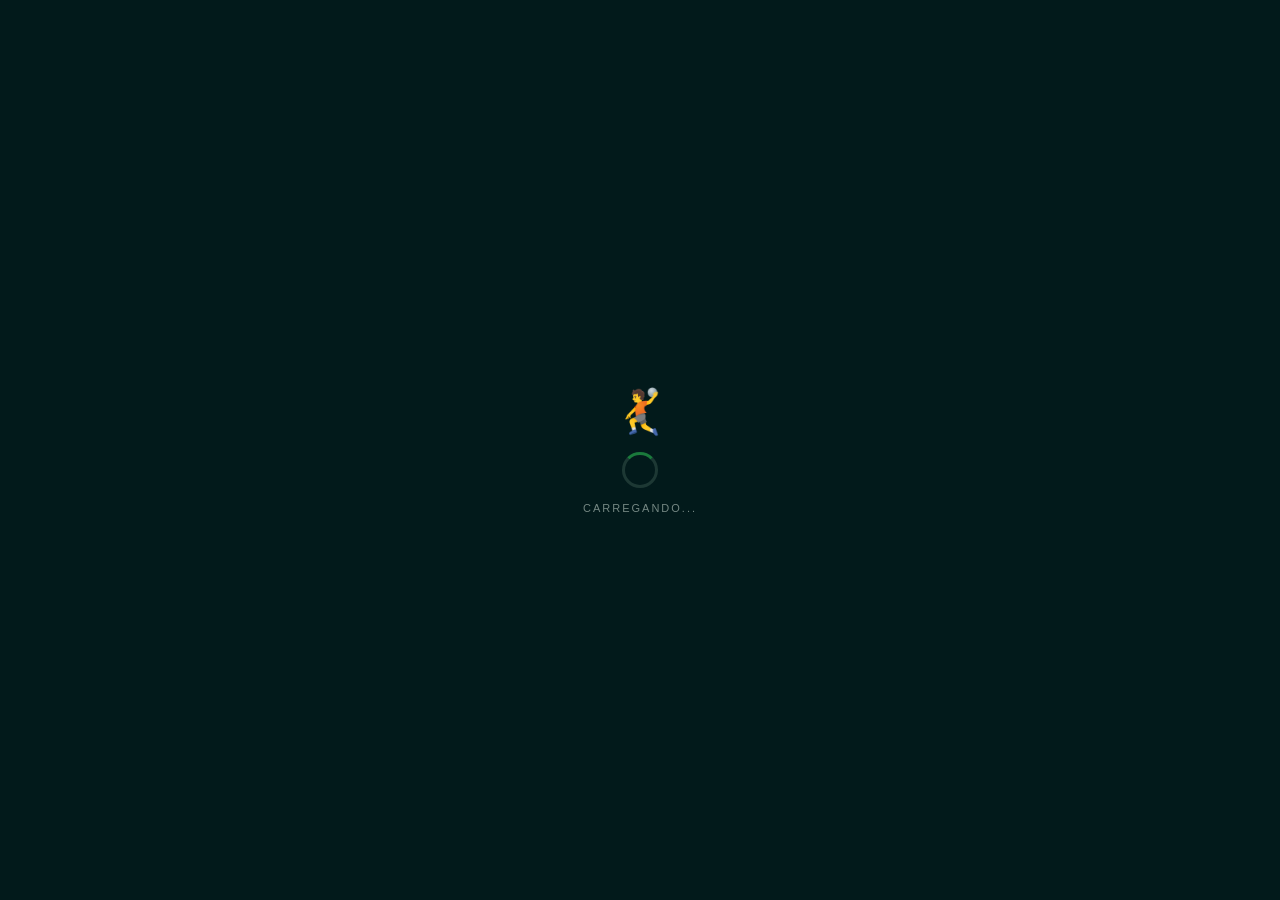
==== tv.html @ 514951f8 "tv.html: buildScenes lê telas do URL ?scenes= ou localStorage" ====
<!DOCTYPE html>
<html lang="pt-BR">
<head>
<meta charset="UTF-8">
<meta name="viewport" content="width=device-width,initial-scale=1,user-scalable=no">
<title>COPA AFOHAND 2026 — TV</title>
<style>
*,*::before,*::after{box-sizing:border-box;margin:0;padding:0;}
:root{
  --bg:#021a1b; --card:rgba(255,255,255,.07); --border:rgba(142,182,155,.22);
  --green:#1a7a3c; --gl:#8EB69B; --acc:#FFD700; --txt:#e8f5ec;
  --muted:rgba(232,245,236,.5); --blur:blur(14px);
  --masc:#4fc3f7; --mascD:rgba(79,195,247,.18);
  --fem:#f48fb1;  --femD:rgba(244,143,177,.18);
}
html,body{height:100%;background:var(--bg);color:var(--txt);font-family:'Segoe UI',Arial,sans-serif;overflow:hidden;-webkit-font-smoothing:antialiased;}

/* ═══ FUNDO ANIMADO ═══ */
.bg-wrap{position:fixed;inset:0;z-index:0;overflow:hidden;}
.bg-mesh{
  position:absolute;inset:0;
  background:
    radial-gradient(ellipse 80% 50% at 50% -15%,  rgba(26,122,60,.22) 0%,transparent 65%),
    radial-gradient(ellipse 60% 40% at 95% 105%,  rgba(26,122,60,.14) 0%,transparent 55%),
    radial-gradient(ellipse 50% 35% at  5%  60%,  rgba(255,215,0,.05) 0%,transparent 55%);
  animation:meshDrift 14s ease-in-out infinite alternate;
}
@keyframes meshDrift{
  0%  {filter:hue-rotate(0deg)  brightness(1);}
  100%{filter:hue-rotate(8deg)  brightness(1.05);}
}
/* Quadra decorativa */
.court{position:absolute;inset:0;opacity:.05;}
.court svg{width:100%;height:100%;}
/* Bolas flutuantes */
.ball{
  position:absolute;border-radius:50%;pointer-events:none;
  background:radial-gradient(circle at 32% 32%,rgba(255,240,100,.95),rgba(184,134,11,.7) 60%,rgba(100,60,0,.4));
  box-shadow:inset -3px -3px 6px rgba(0,0,0,.3),0 0 10px rgba(255,215,0,.15);
  animation:ballRise linear infinite;
}
@keyframes ballRise{
  0%  {transform:translateY(105vh) rotate(0deg);  opacity:0;}
  4%  {opacity:.5;}
  96% {opacity:.4;}
  100%{transform:translateY(-12vh)  rotate(900deg);opacity:0;}
}

/* ═══ LAYOUT ═══ */
.tv-wrap{position:relative;z-index:1;display:flex;flex-direction:column;height:100vh;max-width:620px;margin:0 auto;}

/* ═══ HEADER ═══ */
.tv-header{
  flex-shrink:0;height:60px;
  background:rgba(2,26,27,.92);backdrop-filter:var(--blur);
  border-bottom:1px solid var(--border);
  padding:0 14px;display:flex;align-items:center;gap:10px;
}
.tv-logo-icon{font-size:26px;filter:drop-shadow(0 0 7px rgba(255,215,0,.55));}
.tv-logo-text h1{
  font-size:13px;font-weight:900;letter-spacing:2.5px;
  background:linear-gradient(90deg,#FFD700 0%,#8EB69B 50%,#FFD700 100%);
  background-size:200%;-webkit-background-clip:text;-webkit-text-fill-color:transparent;
  animation:gradFlow 4s linear infinite;
}
@keyframes gradFlow{0%{background-position:0%;}100%{background-position:200%;}}
.tv-logo-text p{font-size:8px;color:var(--muted);letter-spacing:1px;}
.tv-live{margin-left:auto;display:flex;align-items:center;gap:5px;font-size:9px;font-weight:700;letter-spacing:2px;color:var(--gl);}
.dot-live{width:7px;height:7px;border-radius:50%;background:#2ecc71;animation:blink 1s step-end infinite;}
@keyframes blink{0%,100%{opacity:1;}50%{opacity:0;}}
.tv-clock{text-align:right;flex-shrink:0;}
.tv-clock .time{font-size:18px;font-weight:900;color:var(--acc);font-variant-numeric:tabular-nums;letter-spacing:1px;}
.tv-clock .date{font-size:8px;color:var(--muted);}

/* barra progresso da cena */
.scene-bar-wrap{flex-shrink:0;height:3px;background:rgba(255,255,255,.06);}
.scene-bar{height:100%;background:linear-gradient(90deg,var(--green),var(--acc));transition:width .5s linear;width:100%;}

/* ═══ SCENE WRAPPER ═══ */
.scene-wrapper{flex:1;position:relative;overflow:hidden;min-height:0;}
.scene{
  position:absolute;inset:0;overflow:hidden;
  padding:8px 10px 6px;display:none;flex-direction:column;gap:7px;
}
.scene.active{display:flex;}
.scene.active .panel{animation:panelIn .5s cubic-bezier(.25,.46,.45,.94) both;}
.scene.active .panel:nth-child(1){animation-delay:.05s;}
.scene.active .panel:nth-child(2){animation-delay:.18s;}
.scene.active .panel:nth-child(3){animation-delay:.31s;}
@keyframes panelIn{from{opacity:0;transform:translateY(16px) scale(.98);}to{opacity:1;transform:translateY(0) scale(1);}}
.scene.leaving .panel{animation:panelOut .3s ease both;}
@keyframes panelOut{to{opacity:0;transform:translateY(-12px);}}

/* ═══ GLASSMORPHISM PANEL ═══ */
.panel{
  background:var(--card);backdrop-filter:var(--blur);
  border:1px solid var(--border);border-radius:15px;
  position:relative;overflow:hidden;flex-shrink:0;
}
/* Brilho deslizante */
.panel::after{
  content:'';position:absolute;top:0;left:-120%;width:60%;height:100%;
  background:linear-gradient(90deg,transparent,rgba(255,255,255,.05),transparent);
  animation:shine 7s ease-in-out infinite;pointer-events:none;
}
@keyframes shine{0%,35%{left:-120%;}75%,100%{left:140%;}}
/* Faixa lateral naipe */
.panel.mp{border-color:rgba(79,195,247,.25);}
.panel.mp::before{content:'';position:absolute;left:0;top:0;bottom:0;width:3px;background:linear-gradient(180deg,var(--masc),transparent);border-radius:15px 0 0 15px;}
.panel.fp{border-color:rgba(244,143,177,.25);}
.panel.fp::before{content:'';position:absolute;left:0;top:0;bottom:0;width:3px;background:linear-gradient(180deg,var(--fem),transparent);border-radius:15px 0 0 15px;}
.panel.gp{border-color:rgba(255,215,0,.22);}
.panel.gp::before{content:'';position:absolute;left:0;top:0;bottom:0;width:3px;background:linear-gradient(180deg,var(--acc),transparent);border-radius:15px 0 0 15px;}

/* Título do painel */
.ptitle{
  padding:7px 12px 6px 14px;font-size:10px;font-weight:800;letter-spacing:2px;
  text-transform:uppercase;border-bottom:1px solid var(--border);
  display:flex;align-items:center;gap:6px;
}
.pdot{width:5px;height:5px;border-radius:50%;flex-shrink:0;animation:pdot 2s ease-in-out infinite;}
@keyframes pdot{0%,100%{transform:scale(1);opacity:1;}50%{transform:scale(1.8);opacity:.7;}}
.mt{color:var(--masc);}.mt .pdot{background:var(--masc);}
.ft{color:var(--fem);}.ft .pdot{background:var(--fem);}
.gt{color:var(--acc);}.gt .pdot{background:var(--acc);}
.nbadge{margin-left:auto;font-size:8px;font-weight:700;letter-spacing:1px;padding:2px 7px;border-radius:20px;}
.nbadge.m{background:var(--mascD);color:var(--masc);}
.nbadge.f{background:var(--femD);color:var(--fem);}
.pbody{padding:5px 8px;}

/* ═══ CLASSIFICAÇÃO 2 COL ═══ */
.c2col{display:grid;grid-template-columns:1fr 1fr;gap:8px;}
.c2hdr{font-size:8px;font-weight:700;color:var(--muted);letter-spacing:1px;text-align:center;padding:2px 0 4px;text-transform:uppercase;}
.chdr{display:grid;grid-template-columns:22px 1fr 20px 20px 20px 24px;font-size:8px;font-weight:700;color:var(--muted);padding:2px 5px 2px;letter-spacing:.5px;}
.crow{
  display:grid;grid-template-columns:22px 1fr 20px 20px 20px 24px;
  align-items:center;padding:4px 5px;border-radius:7px;
  animation:rowSlide .35s ease both;
}
@keyframes rowSlide{from{opacity:0;transform:translateX(-10px);}to{opacity:1;transform:translateX(0);}}
.crow.r1{background:rgba(255,215,0,.09);animation:r1glow 3s ease-in-out infinite,rowSlide .35s ease both;}
@keyframes r1glow{0%,100%{box-shadow:none;}50%{box-shadow:inset 0 0 10px rgba(255,215,0,.07);}}
.crow.r2{background:rgba(142,182,155,.05);}
.rn{width:18px;height:18px;border-radius:50%;display:flex;align-items:center;justify-content:center;font-size:9px;font-weight:800;}
.rn1{background:rgba(255,215,0,.28);color:var(--acc);}
.rn2{background:rgba(142,182,155,.22);color:var(--gl);}
.rn3{background:rgba(255,255,255,.1);color:var(--txt);}
.rnx{background:transparent;color:var(--muted);}
.cn{font-size:10px;font-weight:700;white-space:nowrap;overflow:hidden;text-overflow:ellipsis;}
.cv{font-size:10px;text-align:center;color:var(--muted);}
.cp{font-size:11px;font-weight:800;text-align:center;color:var(--acc);}

/* ═══ JOGOS ═══ */
.jrow{
  display:flex;align-items:center;gap:5px;padding:5px 10px;
  border-radius:9px;border:1px solid var(--border);background:rgba(255,255,255,.03);
  animation:rowSlide .35s ease both;
}
.jrow.done{border-color:rgba(46,204,113,.22);}
.jtime{font-size:8px;font-weight:700;color:var(--acc);flex-shrink:0;width:34px;}
.jgrp{font-size:8px;font-weight:700;padding:1px 5px;border-radius:4px;flex-shrink:0;background:rgba(142,182,155,.14);color:var(--gl);}
.jt{flex:1;font-size:11px;font-weight:700;white-space:nowrap;overflow:hidden;text-overflow:ellipsis;}
.jt.r{text-align:right;}
.jt.w{color:var(--acc);}
.jsc{
  font-size:15px;font-weight:900;min-width:52px;text-align:center;
  background:rgba(0,0,0,.25);border-radius:6px;padding:2px 5px;
  font-variant-numeric:tabular-nums;flex-shrink:0;
}
.jsc.vs{font-size:9px;color:var(--muted);letter-spacing:2px;}
.jst{font-size:8px;flex-shrink:0;width:52px;text-align:right;}
.jst.ok{color:#2ecc71;}.jst.wt{color:var(--acc);}

/* ═══ MATA-MATA ═══ */
.mm2col{display:grid;grid-template-columns:1fr 1fr;gap:10px;}
.mmtitle{font-size:9px;font-weight:800;letter-spacing:2px;text-transform:uppercase;text-align:center;padding:3px 0 6px;}
.mmtitle.m{color:var(--masc);}.mmtitle.f{color:var(--fem);}
.bkphase{font-size:8px;font-weight:700;letter-spacing:1.5px;text-transform:uppercase;color:var(--muted);text-align:center;margin:4px 0 3px;}
.bkt{
  display:flex;align-items:center;justify-content:space-between;gap:4px;
  padding:5px 8px;border-radius:7px;border:1px solid var(--border);
  background:rgba(255,255,255,.04);font-size:10px;font-weight:700;
  animation:rowSlide .35s ease both;
}
.bkt.w{background:rgba(255,215,0,.1);border-color:rgba(255,215,0,.3);color:var(--acc);}
.bkt.mw{background:rgba(79,195,247,.1);border-color:rgba(79,195,247,.3);color:var(--masc);}
.bkt.fw{background:rgba(244,143,177,.1);border-color:rgba(244,143,177,.3);color:var(--fem);}
.bks{font-size:13px;font-weight:900;min-width:16px;text-align:right;font-variant-numeric:tabular-nums;}
.bksep{height:1px;background:linear-gradient(90deg,transparent,var(--border),transparent);margin:3px 0;}
.finalbox{
  background:rgba(255,215,0,.06);border:1px solid rgba(255,215,0,.2);
  border-radius:9px;padding:7px 8px;margin-top:4px;
}
.finallbl{font-size:8px;font-weight:800;letter-spacing:2px;color:var(--acc);text-align:center;margin-bottom:5px;}
.finalrow{display:flex;align-items:center;gap:3px;}
.ft2{flex:1;font-size:10px;font-weight:800;padding:3px 5px;border-radius:5px;border:1px solid rgba(255,215,0,.12);background:rgba(255,255,255,.04);white-space:nowrap;overflow:hidden;text-overflow:ellipsis;}
.ft2.w{background:rgba(255,215,0,.12);border-color:rgba(255,215,0,.35);color:var(--acc);}
.ft2.r{text-align:right;}
.fsc{font-size:13px;font-weight:900;flex-shrink:0;min-width:16px;text-align:center;font-variant-numeric:tabular-nums;}
.fxs{font-size:9px;color:var(--muted);flex-shrink:0;}
.finalcamp{text-align:center;font-size:10px;font-weight:800;margin-top:5px;padding:3px 0;}
.finalcamp.m{color:var(--masc);}
.finalcamp.f{color:var(--fem);}

/* ═══ GALERA ═══ */
.grow{display:flex;align-items:center;gap:8px;padding:4px 8px;border-radius:8px;animation:rowSlide .35s ease both;}
.grow:nth-child(odd){background:rgba(255,255,255,.03);}
.grow.g1{background:rgba(255,215,0,.09);border:1px solid rgba(255,215,0,.14);}
.grow.g2{background:rgba(200,200,200,.05);}
.grow.g3{background:rgba(205,127,50,.06);}
.gpos{width:23px;height:23px;border-radius:50%;display:flex;align-items:center;justify-content:center;font-size:10px;font-weight:900;flex-shrink:0;}
.gp1{background:rgba(255,215,0,.3);color:var(--acc);}
.gp2{background:rgba(200,200,200,.2);color:#ccc;}
.gp3{background:rgba(205,127,50,.2);color:#cd7f32;}
.gpn{background:rgba(255,255,255,.07);color:var(--muted);font-size:8px;}
.ginfo{flex:1;min-width:0;}
.gat{font-size:12px;font-weight:700;white-space:nowrap;overflow:hidden;text-overflow:ellipsis;}
.gtm{font-size:8px;color:var(--muted);margin-top:1px;}
.gbar{width:55px;flex-shrink:0;}
.gbarbg{height:4px;background:rgba(255,255,255,.07);border-radius:2px;overflow:hidden;}
.gbarfill{height:100%;background:linear-gradient(90deg,var(--green),var(--acc));border-radius:2px;transition:width .9s ease;}
.gvotes{font-size:12px;font-weight:800;color:var(--acc);min-width:24px;text-align:right;flex-shrink:0;}

/* ═══ CAMPEÃO ═══ */
.camp-scene{flex:1;display:flex;flex-direction:column;align-items:center;justify-content:center;gap:10px;text-align:center;position:relative;}
.camp-bg-glow{position:absolute;inset:0;border-radius:14px;animation:campBg 2s ease-in-out infinite alternate;pointer-events:none;}
.camp-bg-glow.m{background:radial-gradient(ellipse at 50% 50%,rgba(79,195,247,.12),transparent 70%);}
.camp-bg-glow.f{background:radial-gradient(ellipse at 50% 50%,rgba(244,143,177,.12),transparent 70%);}
.camp-trophy{font-size:72px;animation:tBounce 1.3s ease-in-out infinite alternate;filter:drop-shadow(0 0 18px rgba(255,215,0,.65));}
@keyframes tBounce{0%{transform:translateY(0) rotate(-2deg);}100%{transform:translateY(-12px) scale(1.05) rotate(2deg);}}
.camp-naipe-badge{
  font-size:10px;font-weight:800;letter-spacing:3px;padding:4px 14px;border-radius:20px;
  animation:badgePulse 2s ease-in-out infinite;
}
.camp-naipe-badge.m{background:var(--mascD);color:var(--masc);box-shadow:0 0 12px rgba(79,195,247,.2);}
.camp-naipe-badge.f{background:var(--femD);color:var(--fem);box-shadow:0 0 12px rgba(244,143,177,.2);}
@keyframes badgePulse{0%,100%{transform:scale(1);}50%{transform:scale(1.04);}}
.camp-titulo{font-size:11px;font-weight:800;letter-spacing:2px;text-transform:uppercase;color:var(--acc);}
.camp-nome{
  font-size:26px;font-weight:900;letter-spacing:1px;
  background:linear-gradient(90deg,#FFD700,#fff,#FFD700);background-size:200%;
  -webkit-background-clip:text;-webkit-text-fill-color:transparent;
  animation:gradFlow 2s linear infinite;
}
.camp-nome.m{background:linear-gradient(90deg,var(--masc),#fff,var(--masc));background-size:200%;-webkit-background-clip:text;-webkit-text-fill-color:transparent;animation:gradFlow 2s linear infinite;}
.camp-nome.f{background:linear-gradient(90deg,var(--fem),#fff,var(--fem));background-size:200%;-webkit-background-clip:text;-webkit-text-fill-color:transparent;animation:gradFlow 2s linear infinite;}
.camp-sub{font-size:9px;letter-spacing:3px;color:var(--muted);}
.camp-stars{font-size:20px;animation:pdot 1.5s ease-in-out infinite;}
@keyframes campBg{0%{opacity:.7;}100%{opacity:1;}}
.confetti-canvas{position:fixed;inset:0;pointer-events:none;z-index:0;}

/* ═══ DOTS ═══ */
.sdots{position:fixed;right:7px;top:50%;transform:translateY(-50%);display:flex;flex-direction:column;gap:5px;z-index:20;}
.sdot{width:5px;height:5px;border-radius:3px;background:rgba(142,182,155,.3);transition:all .4s;}
.sdot.active{height:18px;background:var(--acc);}

/* ═══ CENA LABEL ═══ */
.scene-label{
  position:fixed;bottom:44px;left:50%;transform:translateX(-50%);
  font-size:8px;font-weight:700;letter-spacing:2px;text-transform:uppercase;
  color:var(--muted);padding:2px 10px;border-radius:10px;
  background:rgba(2,26,27,.6);backdrop-filter:blur(8px);
  pointer-events:none;z-index:20;transition:opacity .3s;
}

/* ═══ FOOTER ═══ */
.tv-footer{
  flex-shrink:0;height:40px;background:rgba(2,26,27,.92);backdrop-filter:var(--blur);
  border-top:1px solid var(--border);padding:0 12px;
  display:flex;align-items:center;justify-content:space-between;gap:8px;
  font-size:8px;color:var(--muted);
}
.pbar{height:2px;background:rgba(255,255,255,.1);border-radius:1px;overflow:hidden;width:48px;display:inline-block;vertical-align:middle;margin-left:5px;}
.pbarfill{height:100%;background:var(--acc);transition:width 1s linear;}
.qrw{display:flex;align-items:center;gap:5px;flex-shrink:0;}
.qrw img{width:28px;height:28px;border-radius:3px;border:1px solid var(--border);background:#fff;}
.qrl strong{display:block;color:var(--acc);}

/* ═══ LOADING ═══ */
.loading-overlay{position:fixed;inset:0;background:var(--bg);z-index:200;display:flex;align-items:center;justify-content:center;flex-direction:column;gap:14px;transition:opacity .6s;}
.loading-overlay.hidden{opacity:0;pointer-events:none;}
.spinner{width:36px;height:36px;border:3px solid rgba(142,182,155,.2);border-top-color:var(--green);border-radius:50%;animation:spin .8s linear infinite;}
@keyframes spin{to{transform:rotate(360deg)}}
</style>
</head>
<body>

<!-- FUNDO -->
<div class="bg-wrap">
  <div class="bg-mesh"></div>
  <div class="court">
    <svg viewBox="0 0 620 1000" preserveAspectRatio="none">
      <rect x="30" y="30" width="560" height="940" rx="18" fill="none" stroke="#8EB69B" stroke-width="2"/>
      <line x1="30" y1="500" x2="590" y2="500" stroke="#8EB69B" stroke-width="1.5"/>
      <circle cx="310" cy="500" r="65" fill="none" stroke="#8EB69B" stroke-width="1.5"/>
      <circle cx="310" cy="500" r="4" fill="#8EB69B"/>
      <rect x="155" y="30"  width="310" height="85"  rx="5" fill="none" stroke="#8EB69B" stroke-width="1.5"/>
      <rect x="155" y="885" width="310" height="85"  rx="5" fill="none" stroke="#8EB69B" stroke-width="1.5"/>
      <rect x="90"  y="30"  width="440" height="165" rx="8" fill="none" stroke="#8EB69B" stroke-width="1"/>
      <rect x="90"  y="805" width="440" height="165" rx="8" fill="none" stroke="#8EB69B" stroke-width="1"/>
    </svg>
  </div>
  <div id="balls"></div>
</div>

<div class="loading-overlay" id="loading">
  <div style="font-size:44px">🤾</div>
  <div class="spinner"></div>
  <div style="font-size:11px;color:var(--muted);letter-spacing:2px">CARREGANDO...</div>
</div>

<div class="tv-wrap">

  <div class="tv-header">
    <div class="tv-logo-icon">🤾</div>
    <div class="tv-logo-text">
      <h1>COPA AFOHAND 2026</h1>
      <p>Handebol de 5 · Afonso Cláudio/ES</p>
    </div>
    <div class="tv-live"><div class="dot-live"></div> AO VIVO</div>
    <div class="tv-clock">
      <div class="time" id="clockTime">00:00</div>
      <div class="date" id="clockDate">--</div>
    </div>
  </div>
  <div class="scene-bar-wrap"><div class="scene-bar" id="sceneBar"></div></div>

  <div class="scene-wrapper" id="sceneWrapper">

    <!-- 1: MASC Classificação -->
    <div class="scene" id="s-masc-class">
      <div class="panel mp">
        <div class="ptitle mt"><div class="pdot"></div>📊 CLASSIFICAÇÃO<span class="nbadge m">MASCULINO</span></div>
        <div class="pbody">
          <div class="c2col">
            <div>
              <div class="c2hdr">— GRUPO A —</div>
              <div class="chdr"><div></div><div>Equipe</div><div>J</div><div>V</div><div>D</div><div>Pts</div></div>
              <div id="mc-A"></div>
            </div>
            <div>
              <div class="c2hdr">— GRUPO B —</div>
              <div class="chdr"><div></div><div>Equipe</div><div>J</div><div>V</div><div>D</div><div>Pts</div></div>
              <div id="mc-B"></div>
            </div>
          </div>
        </div>
      </div>
      <div class="panel mp">
        <div class="ptitle mt"><div class="pdot"></div>⏭ PRÓXIMOS — MASC</div>
        <div class="pbody" id="m-prox"></div>
      </div>
    </div>

    <!-- 2: MASC Jogos -->
    <div class="scene" id="s-masc-jogos">
      <div class="panel mp" style="flex:1">
        <div class="ptitle mt"><div class="pdot"></div>📋 TABELA DE JOGOS<span class="nbadge m">MASCULINO</span></div>
        <div class="pbody" id="m-tab"></div>
      </div>
    </div>

    <!-- 3: FEM Classificação -->
    <div class="scene" id="s-fem-class">
      <div class="panel fp">
        <div class="ptitle ft"><div class="pdot"></div>📊 CLASSIFICAÇÃO<span class="nbadge f">FEMININO</span></div>
        <div class="pbody">
          <div class="c2col">
            <div>
              <div class="c2hdr">— GRUPO A —</div>
              <div class="chdr"><div></div><div>Equipe</div><div>J</div><div>V</div><div>D</div><div>Pts</div></div>
              <div id="fc-A"></div>
            </div>
            <div>
              <div class="c2hdr">— GRUPO B —</div>
              <div class="chdr"><div></div><div>Equipe</div><div>J</div><div>V</div><div>D</div><div>Pts</div></div>
              <div id="fc-B"></div>
            </div>
          </div>
        </div>
      </div>
      <div class="panel fp">
        <div class="ptitle ft"><div class="pdot"></div>⏭ PRÓXIMOS — FEM</div>
        <div class="pbody" id="f-prox"></div>
      </div>
    </div>

    <!-- 4: FEM Jogos -->
    <div class="scene" id="s-fem-jogos">
      <div class="panel fp" style="flex:1">
        <div class="ptitle ft"><div class="pdot"></div>📋 TABELA DE JOGOS<span class="nbadge f">FEMININO</span></div>
        <div class="pbody" id="f-tab"></div>
      </div>
    </div>

    <!-- 5: Mata-Mata ambos -->
    <div class="scene" id="s-matamata">
      <div class="panel gp" style="flex:1">
        <div class="ptitle gt"><div class="pdot"></div>🏆 MATA-MATA — MASC &amp; FEM</div>
        <div class="pbody">
          <div class="mm2col">
            <div><div class="mmtitle m">⚡ MASCULINO</div><div id="mm-m"></div></div>
            <div><div class="mmtitle f">⚡ FEMININO</div><div id="mm-f"></div></div>
          </div>
        </div>
      </div>
    </div>

    <!-- 6: Destaque da Galera -->
    <div class="scene" id="s-galera">
      <div class="panel gp" style="flex:1">
        <div class="ptitle gt"><div class="pdot"></div>👑 DESTAQUE DA GALERA — TOP 10</div>
        <div class="pbody" id="g-rank"></div>
      </div>
    </div>

    <!-- 7: CAMPEÃO MASCULINO -->
    <div class="scene" id="s-camp-m">
      <canvas class="confetti-canvas" id="cvM"></canvas>
      <div class="camp-scene">
        <div class="camp-bg-glow m"></div>
        <div class="camp-trophy">🏆</div>
        <div class="camp-naipe-badge m">⚽ MASCULINO</div>
        <div class="camp-titulo">🥇 Campeão Copa AFOHAND 2026</div>
        <div class="camp-nome m" id="campM">—</div>
        <div class="camp-sub">AFONSO CLÁUDIO · ESPÍRITO SANTO</div>
        <div class="camp-stars">⭐⭐⭐</div>
      </div>
    </div>

    <!-- 8: CAMPEÃO FEMININO -->
    <div class="scene" id="s-camp-f">
      <canvas class="confetti-canvas" id="cvF"></canvas>
      <div class="camp-scene">
        <div class="camp-bg-glow f"></div>
        <div class="camp-trophy">🏆</div>
        <div class="camp-naipe-badge f">🌸 FEMININO</div>
        <div class="camp-titulo">🥇 Campeã Copa AFOHAND 2026</div>
        <div class="camp-nome f" id="campF">—</div>
        <div class="camp-sub">AFONSO CLÁUDIO · ESPÍRITO SANTO</div>
        <div class="camp-stars">⭐⭐⭐</div>
      </div>
    </div>

    <div class="sdots" id="sdots"></div>
  </div>

  <div class="scene-label" id="sceneLabel">—</div>

  <div class="tv-footer">
    <span>Quadra Eurico Vieira de Resende · AC/ES</span>
    <span>↺ <span id="countdown">30</span>s<div class="pbar"><div class="pbarfill" id="pbarFill" style="width:100%"></div></div></span>
    <div class="qrw">
      <img src="https://api.qrserver.com/v1/create-qr-code/?size=56x56&color=051F20&bgcolor=DAF1DE&data=https://drdiegopadua.github.io/afohandapp/" alt="QR"/>
      <div class="qrl"><strong>App</strong>celular</div>
    </div>
  </div>
</div>

<script>
// ═══ BOLAS ═══
(function(){
  var c=document.getElementById('balls');
  for(var i=0;i<10;i++){
    var b=document.createElement('div');b.className='ball';
    var sz=Math.random()*16+7;
    b.style.cssText='left:'+Math.random()*92+'%;width:'+sz+'px;height:'+sz+'px;animation-duration:'+(Math.random()*28+16)+'s;animation-delay:'+(Math.random()*22)+'s;';
    c.appendChild(b);
  }
})();

// ═══ CONFIG ═══
var SHEET_ID   = '1CT9nND4HHVakDZHydtDyF6g2ULwuF8iMpyE9OqaMQVU';
var VOTE_SHEET = '1jGuJHUHyY3p-PQHm7HmNjcYry_xPheuOT2RmVFHh_Go';
var API_KEY    = 'AIzaSyBzIsc4TKy_he2P8PcOgOzs8Eor3EVHBzw';
var REFRESH    = 30;
var H_M        = {'A-1':'08:00','A-2':'09:30','A-3':'11:00','B-1':'08:45','B-2':'10:15','B-3':'11:45','SF1':'14:00','SF2':'15:30','Final':'17:00'};
var H_F        = {'A-1':'08:20','A-2':'09:50','A-3':'11:20','B-1':'09:05','B-2':'10:35','B-3':'12:05','SF1':'14:20','SF2':'15:50','Final':'17:20'};
var SCENE_DUR  = 20;

var appData    = {m:{j:[],mm:[]},f:{j:[],mm:[]}};
var countdown  = REFRESH, curScene=0, scenes=[];
var confRunM   = false, confRunF = false;

var SCENE_LABELS = {
  's-masc-class':'Masc — Classificação',
  's-masc-jogos':'Masc — Jogos',
  's-fem-class' :'Fem — Classificação',
  's-fem-jogos' :'Fem — Jogos',
  's-matamata'  :'Mata-Mata',
  's-galera'    :'Destaque da Galera',
  's-camp-m'    :'🏆 Campeão Masculino',
  's-camp-f'    :'🏆 Campeã Feminino'
};

function au(range,sid){sid=sid||SHEET_ID;return'https://sheets.googleapis.com/v4/spreadsheets/'+sid+'/values/'+encodeURIComponent(range)+'?key='+API_KEY;}
function gc(rows,r,c){return(rows[r]&&rows[r][c])?rows[r][c].toString().trim():'';}
function pad(v){return String(v).padStart(2,'0');}

// ═══ CLOCK ═══
function tick(){
  var n=new Date();
  document.getElementById('clockTime').textContent=pad(n.getHours())+':'+pad(n.getMinutes());
  var D=['Dom','Seg','Ter','Qua','Qui','Sex','Sáb'];
  document.getElementById('clockDate').textContent=D[n.getDay()]+' '+pad(n.getDate())+'/'+pad(n.getMonth()+1);
}
setInterval(tick,1000);tick();

// ═══ CENAS ═══
function buildScenes(){
  var ALL_SCENES=['s-masc-class','s-masc-jogos','s-fem-class','s-fem-jogos','s-matamata','s-galera'];
  var params=new URLSearchParams(window.location.search);
  if(params.get('modo')==='matamata'){scenes=['s-matamata','s-galera'];}
  else if(params.get('scenes')){
    var req=params.get('scenes').split(',').map(function(s){return s.trim();});
    scenes=req.filter(function(s){return ALL_SCENES.includes(s);});
    if(!scenes.length)scenes=ALL_SCENES.slice();
  }else{
    try{
      var saved=localStorage.getItem('afohand_tv_scenes');
      if(saved){var p=JSON.parse(saved);scenes=p.filter(function(s){return ALL_SCENES.includes(s);});}
    }catch(e){}
    if(!scenes.length)scenes=ALL_SCENES.slice();
  }
  buildDots();
}
function buildDots(){
  var el=document.getElementById('sdots');
  if(scenes.length<=1){el.innerHTML='';return;}
  el.innerHTML=scenes.map(function(_,i){return'<div class="sdot'+(i===0?' active':'')+'"></div>';}).join('');
}

var sceneTimer=null;
function showScene(idx){
  var prev=document.querySelector('.scene.active');
  if(prev){
    prev.classList.add('leaving');prev.classList.remove('active');
    setTimeout(function(){prev.classList.remove('leaving');},350);
  }
  curScene=idx;
  var next=document.getElementById(scenes[idx]);
  if(next)next.classList.add('active');
  document.querySelectorAll('.sdot').forEach(function(d,i){d.classList.toggle('active',i===idx);});
  // label
  var lbl=document.getElementById('sceneLabel');
  if(lbl)lbl.textContent=SCENE_LABELS[scenes[idx]]||'';
  // barra
  var bar=document.getElementById('sceneBar');
  bar.style.transition='none';bar.style.width='100%';
  setTimeout(function(){bar.style.transition='width '+SCENE_DUR+'s linear';bar.style.width='0%';},60);
}
function nextScene(){showScene((curScene+1)%scenes.length);}
function startTimer(){if(sceneTimer)clearInterval(sceneTimer);sceneTimer=setInterval(nextScene,SCENE_DUR*1000);}

// ═══ COUNTDOWN DADOS ═══
setInterval(function(){
  countdown--;
  if(countdown<=0){countdown=REFRESH;loadAll();}
  document.getElementById('countdown').textContent=countdown;
  document.getElementById('pbarFill').style.width=(countdown/REFRESH*100)+'%';
},1000);

// ═══ PARSE ═══
function parseJogos(rows,hor){
  var j=[];
  var cfgs=[{g:'A',e1:1,g1:3,g2:5,e2:6},{g:'B',e1:11,g1:13,g2:15,e2:16}];
  rows.forEach(function(row,ri){
    cfgs.forEach(function(c){
      var ea=row[c.e1]||'',eb=row[c.e2]||'';if(!ea&&!eb)return;
      var s1=row[c.g1]||'',s2=row[c.g2]||'';
      var ok=s1!==''&&s2!==''&&((parseInt(s1)||0)+(parseInt(s2)||0))>0;
      var key=c.g+'-'+(ri+1);
      j.push({g:c.g,ri:ri+1,key:key,hora:hor[key]||'--:--',casa:ea,vis:eb,
        ga:ok?parseInt(s1)||0:null,gb:ok?parseInt(s2)||0:null,ok:ok});
    });
  });
  return j;
}
function parseMM(rows){
  return[
    {fase:'SF1',t1:gc(rows,0,1),t2:gc(rows,0,7),g1:gc(rows,1,1),g2:gc(rows,1,7)},
    {fase:'SF2',t1:gc(rows,5,1),t2:gc(rows,5,7),g1:gc(rows,6,1),g2:gc(rows,6,7)},
    {fase:'Final',t1:gc(rows,11,1),t2:gc(rows,11,7),g1:gc(rows,12,1),g2:gc(rows,12,7)}
  ];
}

// ═══ LOAD ═══
function loadAll(){
  Promise.all([
    fetch(au("'Fase de Grupos'!A5:S7")).then(function(r){return r.json();}),
    fetch(au("'Mata-Mata'!A4:M17")).then(function(r){return r.json();}),
    fetch(au("'Fase de Grupos-Fem'!A5:S7")).then(function(r){return r.json();}),
    fetch(au("'Mata-Mata-Fem'!A4:M17")).then(function(r){return r.json();}),
    fetch(au("Página1!A2:G",VOTE_SHEET)).then(function(r){return r.json();}).catch(function(){return{values:[]};})
  ]).then(function(res){
    appData.m.j  = parseJogos(res[0].values||[],H_M);
    appData.m.mm = parseMM(res[1].values||[]);
    appData.f.j  = parseJogos(res[2].values||[],H_F);
    appData.f.mm = parseMM(res[3].values||[]);
    renderAll(res[4].values||[]);
    document.getElementById('loading').classList.add('hidden');
  }).catch(function(e){console.warn(e);});
}

// ═══ CLASSIFICAÇÃO ═══
function calcClass(jogos,grupo){
  var t={};
  jogos.filter(function(j){return j.g===grupo;}).forEach(function(j){
    [j.casa,j.vis].forEach(function(n){if(n&&!t[n])t[n]={nome:n,j:0,v:0,e:0,d:0,gp:0,gc:0,pts:0};});
    if(!j.ok||j.ga===null)return;
    var A=t[j.casa],B=t[j.vis];if(!A||!B)return;
    A.j++;B.j++;A.gp+=j.ga;A.gc+=j.gb;B.gp+=j.gb;B.gc+=j.ga;
    if(j.ga>j.gb){A.pts+=3;A.v++;B.d++;}else if(j.ga<j.gb){B.pts+=3;B.v++;A.d++;}else{A.pts++;A.e++;B.pts++;B.e++;}
  });
  return Object.values(t).sort(function(a,b){return b.pts-a.pts||(b.gp-b.gc)-(a.gp-a.gc)||b.gp-a.gp;});
}
function renderClass(jogos,grupo,elId){
  var cl=calcClass(jogos,grupo);
  var rk=['rn1','rn2','rn3','rnx','rnx'];
  var rc=['r1','r2','','',''];
  var html='';
  cl.forEach(function(t,i){
    html+='<div class="crow '+rc[i]+'" style="animation-delay:'+(i*.05)+'s">'
      +'<div><div class="rn '+rk[i]+'">'+(i+1)+'</div></div>'
      +'<div class="cn">'+t.nome+'</div>'
      +'<div class="cv">'+t.j+'</div><div class="cv">'+t.v+'</div><div class="cv">'+t.d+'</div>'
      +'<div class="cp">'+t.pts+'</div>'
    +'</div>';
  });
  document.getElementById(elId).innerHTML=html||'<div style="color:var(--muted);font-size:10px;padding:8px;text-align:center">Aguardando...</div>';
}

// ═══ PRÓXIMOS ═══
function renderProx(jogos,elId){
  var pend=jogos.filter(function(j){return!j.ok;});
  if(!pend.length){document.getElementById(elId).innerHTML='<div style="color:var(--muted);font-size:10px;padding:5px;text-align:center">✅ Todos os jogos realizados</div>';return;}
  var html='';
  pend.slice(0,3).forEach(function(j,i){
    html+='<div class="jrow" style="animation-delay:'+(i*.06)+'s">'
      +'<span class="jtime">'+j.hora+'</span><span class="jgrp">'+j.g+'</span>'
      +'<span class="jt">'+j.casa+'</span><span class="jsc vs">VS</span>'
      +'<span class="jt r">'+j.vis+'</span>'
      +'<span class="jst wt">⏳ A jogar</span>'
    +'</div>';
  });
  document.getElementById(elId).innerHTML=html;
}

// ═══ TABELA ═══
function renderTab(jogos,elId){
  if(!jogos.length){document.getElementById(elId).innerHTML='<div style="color:var(--muted);font-size:10px;padding:12px;text-align:center">Aguardando dados...</div>';return;}
  var html='';
  jogos.forEach(function(j,i){
    var vA=j.ok&&j.ga>j.gb,vB=j.ok&&j.gb>j.ga;
    html+='<div class="jrow '+(j.ok?'done':'')+'" style="animation-delay:'+(i*.05)+'s">'
      +'<span class="jtime">'+j.hora+'</span><span class="jgrp">'+j.g+'</span>'
      +'<span class="jt'+(vA?' w':'')+'">'+j.casa+'</span>'
      +'<span class="jsc'+(j.ok?'':' vs')+'">'+(j.ok?j.ga+' × '+j.gb:'VS')+'</span>'
      +'<span class="jt r'+(vB?' w':'')+'">'+j.vis+'</span>'
      +'<span class="jst '+(j.ok?'ok':'wt')+'">'+(j.ok?'✓ Fim':'⏳ Aguarda')+'</span>'
    +'</div>';
  });
  document.getElementById(elId).innerHTML=html;
}

// ═══ MATA-MATA ═══
function renderMM(mm,elId,naipe){
  var sf1=mm[0]||{},sf2=mm[1]||{},fin=mm[2]||{};
  function pg(v){return(v!==undefined&&v!=='')?parseInt(v)||0:null;}
  var s1a=pg(sf1.g1),s1b=pg(sf1.g2),v1a=s1a!==null&&s1b!==null&&s1a>s1b,v1b=s1b>s1a&&s1b!==null&&s1a!==null;
  var s2a=pg(sf2.g1),s2b=pg(sf2.g2),v2a=s2a!==null&&s2b!==null&&s2a>s2b,v2b=s2b>s2a&&s2b!==null&&s2a!==null;
  var fa=pg(fin.g1),fb=pg(fin.g2),vfa=fa!==null&&fb!==null&&fa>fb,vfb=fa!==null&&fb!==null&&fb>fa;
  var wc=naipe==='m'?'mw':'fw';

  function bt(name,sc,win,d){
    return'<div class="bkt'+(win?' '+wc:'')+'" style="animation-delay:'+d+'s">'
      +'<span style="flex:1;font-size:9px;white-space:nowrap;overflow:hidden;text-overflow:ellipsis">'+(name||'A definir')+'</span>'
      +'<span class="bks">'+(sc!==null?sc:'–')+'</span>'
    +'</div>';
  }
  var html='<div class="bkphase">Semifinal 1</div>'+bt(sf1.t1,s1a,v1a,.05)+bt(sf1.t2,s1b,v1b,.1)
    +'<div class="bksep"></div>'
    +'<div class="bkphase">Semifinal 2</div>'+bt(sf2.t1,s2a,v2a,.15)+bt(sf2.t2,s2b,v2b,.2)
    +'<div class="bksep"></div>'
    +'<div class="finalbox">'
      +'<div class="finallbl">⚡ FINAL</div>'
      +'<div class="finalrow">'
        +'<div class="ft2'+(vfa?' w':'')+'">'+(fin.t1||'Venc. SF1')+'</div>'
        +'<div class="fsc">'+(fa!==null?fa:'–')+'</div>'
        +'<div class="fxs">×</div>'
        +'<div class="fsc">'+(fb!==null?fb:'–')+'</div>'
        +'<div class="ft2 r'+(vfb?' w':'')+'">'+(fin.t2||'Venc. SF2')+'</div>'
      +'</div>'
      +(fa!==null&&fb!==null?'<div class="finalcamp '+(naipe==='m'?'m':'f')+'">🥇 '+(fa>fb?fin.t1:fin.t2)+'</div>':'')
    +'</div>';
  document.getElementById(elId).innerHTML=html;
}

// ═══ GALERA ═══
function renderGalera(rows){
  var counts={};
  rows.forEach(function(r){
    var at=(r[5]||'').trim(),tm=(r[4]||'').trim(),na=(r[3]||'').trim();
    if(!at)return;
    var k=at+'||'+tm;
    if(!counts[k])counts[k]={at:at,tm:tm,na:na,v:0};
    counts[k].v++;
  });
  var rank=Object.values(counts).sort(function(a,b){return b.v-a.v;}).slice(0,10);
  if(!rank.length){document.getElementById('g-rank').innerHTML='<div style="color:var(--muted);text-align:center;padding:20px;font-size:11px">⏳ Aguardando votos...</div>';return;}
  var mx=rank[0].v||1;
  var pc=['gp1','gp2','gp3'];var em=['🥇','🥈','🥉'];
  var html='';
  rank.forEach(function(r,i){
    html+='<div class="grow '+(i===0?'g1':i===1?'g2':i===2?'g3':'')+'" style="animation-delay:'+(i*.05)+'s">'
      +'<div class="gpos '+(pc[i]||'gpn')+'">'+(i<3?em[i]:(i+1))+'</div>'
      +'<div class="ginfo"><div class="gat">'+r.at+'</div><div class="gtm">'+r.tm+(r.na?' · '+r.na:'')+'</div></div>'
      +'<div class="gbar"><div class="gbarbg"><div class="gbarfill" style="width:'+Math.round(r.v/mx*100)+'%"></div></div></div>'
      +'<div class="gvotes">'+r.v+'</div>'
    +'</div>';
  });
  document.getElementById('g-rank').innerHTML=html;
}

// ═══ CONFETES ═══
function startConfetti(canvasId,colors,flag){
  if(flag[0])return;flag[0]=true;
  var cv=document.getElementById(canvasId),ctx=cv.getContext('2d');
  cv.width=innerWidth;cv.height=innerHeight;
  var p=[];
  for(var i=0;i<110;i++)p.push({x:Math.random()*cv.width,y:Math.random()*cv.height-cv.height,w:Math.random()*10+4,h:Math.random()*6+3,c:colors[~~(Math.random()*colors.length)],sp:Math.random()*3+1.5,a:Math.random()*360,sn:(Math.random()-.5)*4,dr:(Math.random()-.5)*1.5});
  (function draw(){if(!flag[0])return;ctx.clearRect(0,0,cv.width,cv.height);p.forEach(function(q){ctx.save();ctx.translate(q.x+q.w/2,q.y+q.h/2);ctx.rotate(q.a*Math.PI/180);ctx.fillStyle=q.c;ctx.globalAlpha=.85;ctx.fillRect(-q.w/2,-q.h/2,q.w,q.h);ctx.restore();q.y+=q.sp;q.x+=q.dr;q.a+=q.sn;if(q.y>cv.height){q.y=-10;q.x=Math.random()*cv.width;}});requestAnimationFrame(draw);})();
}
var flagM=[false],flagF=[false];

// ═══ CAMPEÕES ═══
var campAtualM='',campAtualF='';
function checkCampeao(mm){
  var fin=mm[2]||{};
  function pg(v){return(v!==undefined&&v!=='')?parseInt(v)||0:null;}
  var fa=pg(fin.g1),fb=pg(fin.g2);if(fa===null||fb===null)return'';
  return fa>fb?fin.t1:fin.t2;
}
function addCampScene(sid){
  if(!scenes.includes(sid)){scenes.push(sid);buildDots();}
}
function ativarCampeoes(){
  var cm=checkCampeao(appData.m.mm);
  if(cm&&cm!==campAtualM){
    campAtualM=cm;
    document.getElementById('campM').textContent=cm;
    addCampScene('s-camp-m');
    startConfetti('cvM',['#4fc3f7','#FFD700','#fff','#1a7a3c','#ffe066'],flagM);
  }
  var cf=checkCampeao(appData.f.mm);
  if(cf&&cf!==campAtualF){
    campAtualF=cf;
    document.getElementById('campF').textContent=cf;
    addCampScene('s-camp-f');
    startConfetti('cvF',['#f48fb1','#FFD700','#fff','#c94fa0','#ffd1e8'],flagF);
  }
}

// ═══ RENDER ALL ═══
function renderAll(voteRows){
  renderClass(appData.m.j,'A','mc-A');
  renderClass(appData.m.j,'B','mc-B');
  renderProx(appData.m.j,'m-prox');
  renderTab(appData.m.j,'m-tab');
  renderClass(appData.f.j,'A','fc-A');
  renderClass(appData.f.j,'B','fc-B');
  renderProx(appData.f.j,'f-prox');
  renderTab(appData.f.j,'f-tab');
  renderMM(appData.m.mm,'mm-m','m');
  renderMM(appData.f.mm,'mm-f','f');
  renderGalera(voteRows);
  ativarCampeoes();
}

// ═══ INIT ═══
setTimeout(function(){buildScenes();showScene(0);startTimer();loadAll();},1200);
</script>
</body>
</html>
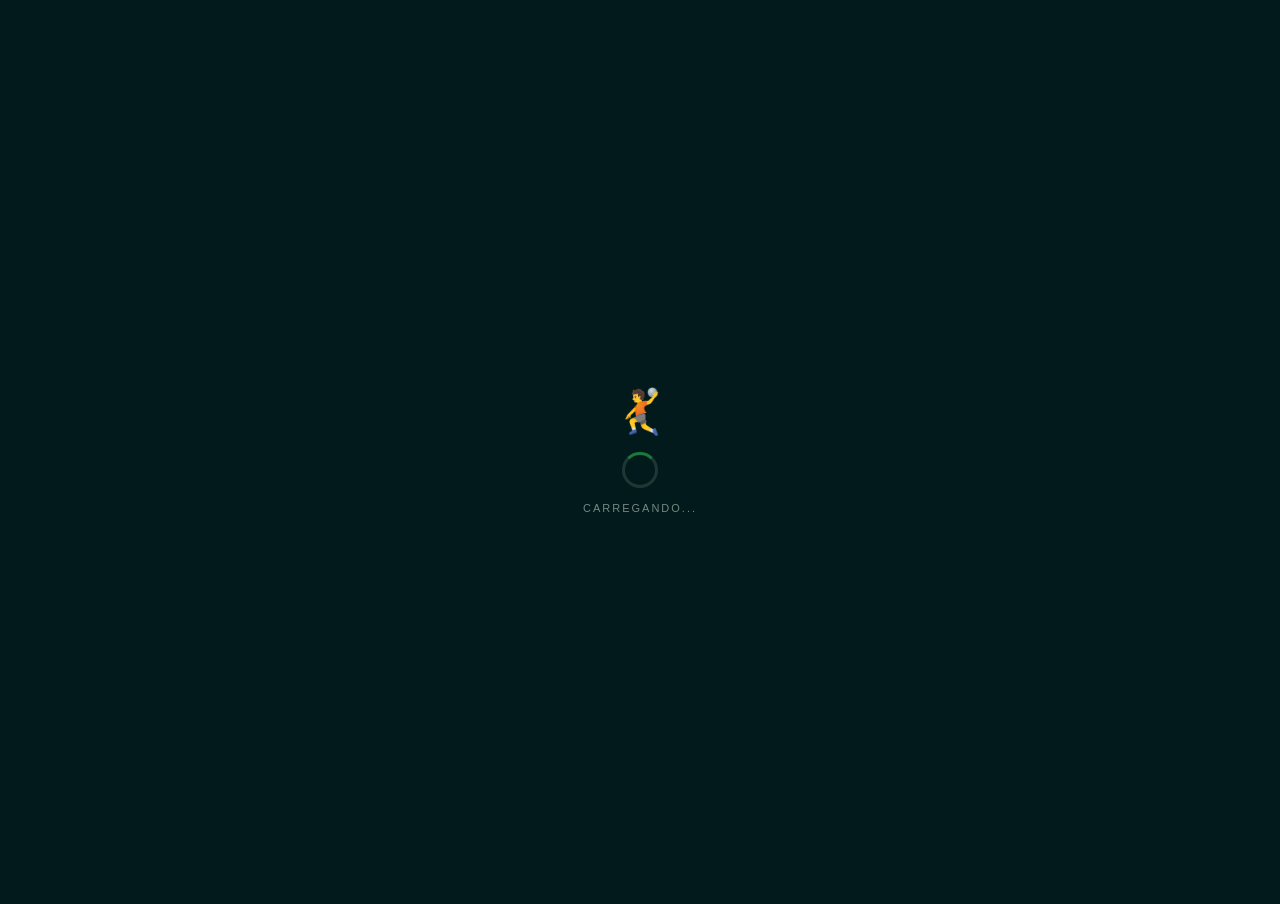
==== commit e59851e5: "fix+feat: TV do handebol - corrige horários/galera, layout horizontal, QR e visual Bugs corrigidos: " ====
--- a/tv.html
+++ b/tv.html
@@ -15,20 +15,24 @@
 }
 html,body{height:100%;background:var(--bg);color:var(--txt);font-family:'Segoe UI',Arial,sans-serif;overflow:hidden;-webkit-font-smoothing:antialiased;}
 
-/* ═══ FUNDO ANIMADO ═══ */
-.bg-wrap{position:fixed;inset:0;z-index:0;overflow:hidden;}
+/* ═══ FUNDO — foto real da bola de handebol, com tingimento verde da marca ═══ */
+.bg-wrap{position:fixed;inset:0;z-index:0;overflow:hidden;background:var(--bg);}
+.bg-photo{
+  position:absolute;inset:-2%;
+  background-image:url('assets/tv/bola-bg.jpg');
+  background-size:cover;background-position:center 30%;background-repeat:no-repeat;
+  filter:saturate(1.1) contrast(1.05) brightness(.5);
+}
 .bg-mesh{
   position:absolute;inset:0;
   background:
-    radial-gradient(ellipse 80% 50% at 50% -15%,  rgba(26,122,60,.22) 0%,transparent 65%),
-    radial-gradient(ellipse 60% 40% at 95% 105%,  rgba(26,122,60,.14) 0%,transparent 55%),
-    radial-gradient(ellipse 50% 35% at  5%  60%,  rgba(255,215,0,.05) 0%,transparent 55%);
-  animation:meshDrift 14s ease-in-out infinite alternate;
-}
-@keyframes meshDrift{
-  0%  {filter:hue-rotate(0deg)  brightness(1);}
-  100%{filter:hue-rotate(8deg)  brightness(1.05);}
-}
+    linear-gradient(180deg,rgba(2,26,27,.5) 0%,rgba(2,26,27,.72) 55%,rgba(2,26,27,.92) 100%),
+    radial-gradient(ellipse 80% 50% at 50% -15%,  rgba(26,122,60,.35) 0%,transparent 65%),
+    radial-gradient(ellipse 60% 40% at 95% 105%,  rgba(26,122,60,.22) 0%,transparent 55%),
+    radial-gradient(ellipse 50% 35% at  5%  60%,  rgba(255,215,0,.08) 0%,transparent 55%);
+  animation:meshPulse 6s ease-in-out infinite alternate;
+}
+@keyframes meshPulse{0%{opacity:.88;}100%{opacity:1;}}
 /* Quadra decorativa */
 .court{position:absolute;inset:0;opacity:.05;}
 .court svg{width:100%;height:100%;}
@@ -46,41 +50,42 @@
   100%{transform:translateY(-12vh)  rotate(900deg);opacity:0;}
 }
 
-/* ═══ LAYOUT ═══ */
-.tv-wrap{position:relative;z-index:1;display:flex;flex-direction:column;height:100vh;max-width:620px;margin:0 auto;}
+/* ═══ LAYOUT — TV horizontal (widescreen), sem coluna estreita central ═══ */
+.tv-wrap{position:relative;z-index:1;display:flex;flex-direction:column;height:100vh;width:100%;}
 
 /* ═══ HEADER ═══ */
 .tv-header{
-  flex-shrink:0;height:60px;
+  flex-shrink:0;height:88px;
   background:rgba(2,26,27,.92);backdrop-filter:var(--blur);
   border-bottom:1px solid var(--border);
-  padding:0 14px;display:flex;align-items:center;gap:10px;
-}
-.tv-logo-icon{font-size:26px;filter:drop-shadow(0 0 7px rgba(255,215,0,.55));}
+  padding:0 26px;display:flex;align-items:center;gap:16px;
+}
+.tv-logo-icon{font-size:40px;filter:drop-shadow(0 0 7px rgba(255,215,0,.55));}
 .tv-logo-text h1{
-  font-size:13px;font-weight:900;letter-spacing:2.5px;
+  font-size:22px;font-weight:900;letter-spacing:3px;
   background:linear-gradient(90deg,#FFD700 0%,#8EB69B 50%,#FFD700 100%);
   background-size:200%;-webkit-background-clip:text;-webkit-text-fill-color:transparent;
   animation:gradFlow 4s linear infinite;
 }
 @keyframes gradFlow{0%{background-position:0%;}100%{background-position:200%;}}
-.tv-logo-text p{font-size:8px;color:var(--muted);letter-spacing:1px;}
-.tv-live{margin-left:auto;display:flex;align-items:center;gap:5px;font-size:9px;font-weight:700;letter-spacing:2px;color:var(--gl);}
-.dot-live{width:7px;height:7px;border-radius:50%;background:#2ecc71;animation:blink 1s step-end infinite;}
+.tv-logo-text p{font-size:13px;color:var(--muted);letter-spacing:1.5px;margin-top:2px;}
+.tv-live{margin-left:auto;display:flex;align-items:center;gap:8px;font-size:14px;font-weight:700;letter-spacing:2.5px;color:var(--gl);
+  background:rgba(46,204,113,.1);border:1px solid rgba(46,204,113,.3);padding:7px 16px;border-radius:20px;}
+.dot-live{width:10px;height:10px;border-radius:50%;background:#2ecc71;animation:blink 1s step-end infinite;}
 @keyframes blink{0%,100%{opacity:1;}50%{opacity:0;}}
 .tv-clock{text-align:right;flex-shrink:0;}
-.tv-clock .time{font-size:18px;font-weight:900;color:var(--acc);font-variant-numeric:tabular-nums;letter-spacing:1px;}
-.tv-clock .date{font-size:8px;color:var(--muted);}
+.tv-clock .time{font-size:32px;font-weight:900;color:var(--acc);font-variant-numeric:tabular-nums;letter-spacing:1px;}
+.tv-clock .date{font-size:13px;color:var(--muted);}
 
 /* barra progresso da cena */
-.scene-bar-wrap{flex-shrink:0;height:3px;background:rgba(255,255,255,.06);}
+.scene-bar-wrap{flex-shrink:0;height:5px;background:rgba(255,255,255,.06);}
 .scene-bar{height:100%;background:linear-gradient(90deg,var(--green),var(--acc));transition:width .5s linear;width:100%;}
 
 /* ═══ SCENE WRAPPER ═══ */
 .scene-wrapper{flex:1;position:relative;overflow:hidden;min-height:0;}
 .scene{
   position:absolute;inset:0;overflow:hidden;
-  padding:8px 10px 6px;display:none;flex-direction:column;gap:7px;
+  padding:22px 30px 18px;display:none;flex-direction:row;gap:20px;
 }
 .scene.active{display:flex;}
 .scene.active .panel{animation:panelIn .5s cubic-bezier(.25,.46,.45,.94) both;}
@@ -94,8 +99,9 @@
 /* ═══ GLASSMORPHISM PANEL ═══ */
 .panel{
   background:var(--card);backdrop-filter:var(--blur);
-  border:1px solid var(--border);border-radius:15px;
+  border:1px solid var(--border);border-radius:20px;
   position:relative;overflow:hidden;flex-shrink:0;
+  display:flex;flex-direction:column;min-height:0;
 }
 /* Brilho deslizante */
 .panel::after{
@@ -106,175 +112,215 @@
 @keyframes shine{0%,35%{left:-120%;}75%,100%{left:140%;}}
 /* Faixa lateral naipe */
 .panel.mp{border-color:rgba(79,195,247,.25);}
-.panel.mp::before{content:'';position:absolute;left:0;top:0;bottom:0;width:3px;background:linear-gradient(180deg,var(--masc),transparent);border-radius:15px 0 0 15px;}
+.panel.mp::before{content:'';position:absolute;left:0;top:0;bottom:0;width:4px;background:linear-gradient(180deg,var(--masc),transparent);border-radius:20px 0 0 20px;}
 .panel.fp{border-color:rgba(244,143,177,.25);}
-.panel.fp::before{content:'';position:absolute;left:0;top:0;bottom:0;width:3px;background:linear-gradient(180deg,var(--fem),transparent);border-radius:15px 0 0 15px;}
+.panel.fp::before{content:'';position:absolute;left:0;top:0;bottom:0;width:4px;background:linear-gradient(180deg,var(--fem),transparent);border-radius:20px 0 0 20px;}
 .panel.gp{border-color:rgba(255,215,0,.22);}
-.panel.gp::before{content:'';position:absolute;left:0;top:0;bottom:0;width:3px;background:linear-gradient(180deg,var(--acc),transparent);border-radius:15px 0 0 15px;}
+.panel.gp::before{content:'';position:absolute;left:0;top:0;bottom:0;width:4px;background:linear-gradient(180deg,var(--acc),transparent);border-radius:20px 0 0 20px;}
 
 /* Título do painel */
 .ptitle{
-  padding:7px 12px 6px 14px;font-size:10px;font-weight:800;letter-spacing:2px;
+  padding:14px 22px 12px 24px;font-size:17px;font-weight:800;letter-spacing:2.5px;
   text-transform:uppercase;border-bottom:1px solid var(--border);
-  display:flex;align-items:center;gap:6px;
-}
-.pdot{width:5px;height:5px;border-radius:50%;flex-shrink:0;animation:pdot 2s ease-in-out infinite;}
+  display:flex;align-items:center;gap:10px;flex-shrink:0;
+}
+.pdot{width:9px;height:9px;border-radius:50%;flex-shrink:0;animation:pdot 2s ease-in-out infinite;}
 @keyframes pdot{0%,100%{transform:scale(1);opacity:1;}50%{transform:scale(1.8);opacity:.7;}}
 .mt{color:var(--masc);}.mt .pdot{background:var(--masc);}
 .ft{color:var(--fem);}.ft .pdot{background:var(--fem);}
 .gt{color:var(--acc);}.gt .pdot{background:var(--acc);}
-.nbadge{margin-left:auto;font-size:8px;font-weight:700;letter-spacing:1px;padding:2px 7px;border-radius:20px;}
+.nbadge{margin-left:auto;font-size:13px;font-weight:700;letter-spacing:1.5px;padding:4px 14px;border-radius:20px;}
 .nbadge.m{background:var(--mascD);color:var(--masc);}
 .nbadge.f{background:var(--femD);color:var(--fem);}
-.pbody{padding:5px 8px;}
+.pbody{padding:12px 18px;flex:1;min-height:0;overflow-y:auto;}
 
 /* ═══ CLASSIFICAÇÃO 2 COL ═══ */
-.c2col{display:grid;grid-template-columns:1fr 1fr;gap:8px;}
-.c2hdr{font-size:8px;font-weight:700;color:var(--muted);letter-spacing:1px;text-align:center;padding:2px 0 4px;text-transform:uppercase;}
-.chdr{display:grid;grid-template-columns:22px 1fr 20px 20px 20px 24px;font-size:8px;font-weight:700;color:var(--muted);padding:2px 5px 2px;letter-spacing:.5px;}
+.c2col{display:grid;grid-template-columns:1fr 1fr;gap:18px;height:100%;}
+.c2hdr{font-size:13px;font-weight:700;color:var(--muted);letter-spacing:1.5px;text-align:center;padding:3px 0 8px;text-transform:uppercase;}
+.chdr{display:grid;grid-template-columns:40px 1fr 36px 36px 36px 46px;font-size:13px;font-weight:700;color:var(--muted);padding:3px 10px 4px;letter-spacing:.5px;}
 .crow{
-  display:grid;grid-template-columns:22px 1fr 20px 20px 20px 24px;
-  align-items:center;padding:4px 5px;border-radius:7px;
+  display:grid;grid-template-columns:40px 1fr 36px 36px 36px 46px;
+  align-items:center;padding:9px 10px;border-radius:11px;
   animation:rowSlide .35s ease both;
 }
 @keyframes rowSlide{from{opacity:0;transform:translateX(-10px);}to{opacity:1;transform:translateX(0);}}
 .crow.r1{background:rgba(255,215,0,.09);animation:r1glow 3s ease-in-out infinite,rowSlide .35s ease both;}
 @keyframes r1glow{0%,100%{box-shadow:none;}50%{box-shadow:inset 0 0 10px rgba(255,215,0,.07);}}
 .crow.r2{background:rgba(142,182,155,.05);}
-.rn{width:18px;height:18px;border-radius:50%;display:flex;align-items:center;justify-content:center;font-size:9px;font-weight:800;}
+.rn{width:32px;height:32px;border-radius:50%;display:flex;align-items:center;justify-content:center;font-size:16px;font-weight:800;}
 .rn1{background:rgba(255,215,0,.28);color:var(--acc);}
 .rn2{background:rgba(142,182,155,.22);color:var(--gl);}
 .rn3{background:rgba(255,255,255,.1);color:var(--txt);}
 .rnx{background:transparent;color:var(--muted);}
-.cn{font-size:10px;font-weight:700;white-space:nowrap;overflow:hidden;text-overflow:ellipsis;}
-.cv{font-size:10px;text-align:center;color:var(--muted);}
-.cp{font-size:11px;font-weight:800;text-align:center;color:var(--acc);}
+.cn{font-size:18px;font-weight:700;white-space:nowrap;overflow:hidden;text-overflow:ellipsis;}
+.cv{font-size:16px;text-align:center;color:var(--muted);}
+.cp{font-size:19px;font-weight:800;text-align:center;color:var(--acc);}
+
+/* ═══ ESCUDOS ═══ */
+.tlogo{width:26px;height:26px;border-radius:6px;object-fit:cover;vertical-align:-6px;margin-right:6px;background:rgba(255,255,255,.06);}
+.jt.r .tlogo{margin-right:0;margin-left:6px;}
+.bkt .tlogo{flex-shrink:0;}
+.camp-escudo{width:170px;height:170px;border-radius:34px;object-fit:cover;margin:0 auto 16px;box-shadow:0 0 55px rgba(255,215,0,.45);display:none;animation:campPop .6s ease both;}
+@keyframes campPop{from{opacity:0;transform:scale(.6);}to{opacity:1;transform:scale(1);}}
 
 /* ═══ JOGOS ═══ */
 .jrow{
-  display:flex;align-items:center;gap:5px;padding:5px 10px;
-  border-radius:9px;border:1px solid var(--border);background:rgba(255,255,255,.03);
-  animation:rowSlide .35s ease both;
+  display:flex;align-items:center;gap:14px;padding:11px 0 11px 18px;
+  border-radius:13px;border:1px solid var(--border);background:rgba(255,255,255,.03);
+  animation:rowSlide .35s ease both;overflow:hidden;
 }
 .jrow.done{border-color:rgba(46,204,113,.22);}
-.jtime{font-size:8px;font-weight:700;color:var(--acc);flex-shrink:0;width:34px;}
-.jgrp{font-size:8px;font-weight:700;padding:1px 5px;border-radius:4px;flex-shrink:0;background:rgba(142,182,155,.14);color:var(--gl);}
-.jt{flex:1;font-size:11px;font-weight:700;white-space:nowrap;overflow:hidden;text-overflow:ellipsis;}
+.jgrp{order:0;font-size:13px;font-weight:700;padding:3px 9px;border-radius:6px;flex-shrink:0;background:rgba(142,182,155,.14);color:var(--gl);}
+.jt{order:1;flex:1;font-size:19px;font-weight:700;white-space:nowrap;overflow:hidden;text-overflow:ellipsis;}
 .jt.r{text-align:right;}
 .jt.w{color:var(--acc);}
 .jsc{
-  font-size:15px;font-weight:900;min-width:52px;text-align:center;
-  background:rgba(0,0,0,.25);border-radius:6px;padding:2px 5px;
+  order:2;font-size:25px;font-weight:900;min-width:88px;text-align:center;
+  background:rgba(0,0,0,.25);border-radius:9px;padding:4px 10px;
   font-variant-numeric:tabular-nums;flex-shrink:0;
 }
-.jsc.vs{font-size:9px;color:var(--muted);letter-spacing:2px;}
-.jst{font-size:8px;flex-shrink:0;width:52px;text-align:right;}
+.jsc.vs{font-size:15px;color:var(--muted);letter-spacing:2px;}
+.jst{order:3;font-size:13px;flex-shrink:0;width:86px;text-align:right;}
 .jst.ok{color:#2ecc71;}.jst.wt{color:var(--acc);}
+/* Faixa diagonal de horário — inspirada no modelo de tabela de jogos enviado */
+.jtime{
+  order:4;flex-shrink:0;margin-left:4px;align-self:stretch;
+  display:flex;align-items:center;justify-content:center;
+  background:linear-gradient(100deg,var(--green),#0d4a26);
+  color:#fff;font-weight:900;font-size:16px;letter-spacing:.5px;
+  padding:0 22px 0 26px;clip-path:polygon(18px 0,100% 0,100% 100%,0 100%);
+  font-variant-numeric:tabular-nums;
+}
 
 /* ═══ MATA-MATA ═══ */
-.mm2col{display:grid;grid-template-columns:1fr 1fr;gap:10px;}
-.mmtitle{font-size:9px;font-weight:800;letter-spacing:2px;text-transform:uppercase;text-align:center;padding:3px 0 6px;}
-.mmtitle.m{color:var(--masc);}.mmtitle.f{color:var(--fem);}
-.bkphase{font-size:8px;font-weight:700;letter-spacing:1.5px;text-transform:uppercase;color:var(--muted);text-align:center;margin:4px 0 3px;}
+.mm2col{display:grid;grid-template-columns:1fr 1fr;gap:20px;height:100%;}
+.mmtitle{font-size:16px;font-weight:900;letter-spacing:3px;text-transform:uppercase;text-align:center;padding:4px 0 12px;
+  background:rgba(255,255,255,.03);border-radius:10px;margin-bottom:4px;}
+.mmtitle.m{color:var(--masc);text-shadow:0 0 14px rgba(79,195,247,.4);}
+.mmtitle.f{color:var(--fem);text-shadow:0 0 14px rgba(244,143,177,.4);}
+.bkphase{
+  font-size:12px;font-weight:800;letter-spacing:2px;text-transform:uppercase;color:var(--bg);
+  text-align:center;margin:10px 0 7px;background:var(--acc);display:inline-block;
+  padding:3px 14px;border-radius:20px;position:relative;left:50%;transform:translateX(-50%);
+}
+/* Linha de chaveamento conectando as semifinais à final, no estilo de
+   pôster de chaveamento (bracket) esportivo */
+.bktree{position:relative;padding-left:14px;}
+.bktree::before{
+  content:'';position:absolute;left:0;top:14%;bottom:32%;width:2px;
+  background:linear-gradient(180deg,transparent,var(--border) 15%,var(--border) 85%,transparent);
+}
 .bkt{
-  display:flex;align-items:center;justify-content:space-between;gap:4px;
-  padding:5px 8px;border-radius:7px;border:1px solid var(--border);
-  background:rgba(255,255,255,.04);font-size:10px;font-weight:700;
+  display:flex;align-items:center;justify-content:space-between;gap:8px;
+  padding:10px 14px;border-radius:11px;border:1px solid var(--border);
+  background:rgba(255,255,255,.04);font-size:17px;font-weight:700;
   animation:rowSlide .35s ease both;
 }
 .bkt.w{background:rgba(255,215,0,.1);border-color:rgba(255,215,0,.3);color:var(--acc);}
 .bkt.mw{background:rgba(79,195,247,.1);border-color:rgba(79,195,247,.3);color:var(--masc);}
 .bkt.fw{background:rgba(244,143,177,.1);border-color:rgba(244,143,177,.3);color:var(--fem);}
-.bks{font-size:13px;font-weight:900;min-width:16px;text-align:right;font-variant-numeric:tabular-nums;}
-.bksep{height:1px;background:linear-gradient(90deg,transparent,var(--border),transparent);margin:3px 0;}
+.bks{font-size:21px;font-weight:900;min-width:28px;text-align:right;font-variant-numeric:tabular-nums;}
+.bksep{height:1px;background:linear-gradient(90deg,transparent,var(--border),transparent);margin:6px 0;}
 .finalbox{
-  background:rgba(255,215,0,.06);border:1px solid rgba(255,215,0,.2);
-  border-radius:9px;padding:7px 8px;margin-top:4px;
-}
-.finallbl{font-size:8px;font-weight:800;letter-spacing:2px;color:var(--acc);text-align:center;margin-bottom:5px;}
-.finalrow{display:flex;align-items:center;gap:3px;}
-.ft2{flex:1;font-size:10px;font-weight:800;padding:3px 5px;border-radius:5px;border:1px solid rgba(255,215,0,.12);background:rgba(255,255,255,.04);white-space:nowrap;overflow:hidden;text-overflow:ellipsis;}
+  background:rgba(255,215,0,.08);border:1px solid rgba(255,215,0,.3);
+  border-radius:13px;padding:14px 16px;margin-top:8px;
+  box-shadow:0 0 24px rgba(255,215,0,.1);
+}
+.finallbl{font-size:14px;font-weight:800;letter-spacing:3px;color:var(--acc);text-align:center;margin-bottom:10px;}
+.finalrow{display:flex;align-items:center;gap:7px;}
+.ft2{flex:1;font-size:17px;font-weight:800;padding:6px 10px;border-radius:8px;border:1px solid rgba(255,215,0,.12);background:rgba(255,255,255,.04);white-space:nowrap;overflow:hidden;text-overflow:ellipsis;}
 .ft2.w{background:rgba(255,215,0,.12);border-color:rgba(255,215,0,.35);color:var(--acc);}
 .ft2.r{text-align:right;}
-.fsc{font-size:13px;font-weight:900;flex-shrink:0;min-width:16px;text-align:center;font-variant-numeric:tabular-nums;}
-.fxs{font-size:9px;color:var(--muted);flex-shrink:0;}
-.finalcamp{text-align:center;font-size:10px;font-weight:800;margin-top:5px;padding:3px 0;}
+.fsc{font-size:21px;font-weight:900;flex-shrink:0;min-width:28px;text-align:center;font-variant-numeric:tabular-nums;}
+.fxs{font-size:15px;color:var(--muted);flex-shrink:0;}
+.finalcamp{text-align:center;font-size:17px;font-weight:800;margin-top:10px;padding:6px 0;}
 .finalcamp.m{color:var(--masc);}
 .finalcamp.f{color:var(--fem);}
 
 /* ═══ GALERA ═══ */
-.grow{display:flex;align-items:center;gap:8px;padding:4px 8px;border-radius:8px;animation:rowSlide .35s ease both;}
+.grow{display:flex;align-items:center;gap:16px;padding:9px 16px;border-radius:12px;animation:rowSlide .35s ease both;}
 .grow:nth-child(odd){background:rgba(255,255,255,.03);}
 .grow.g1{background:rgba(255,215,0,.09);border:1px solid rgba(255,215,0,.14);}
 .grow.g2{background:rgba(200,200,200,.05);}
 .grow.g3{background:rgba(205,127,50,.06);}
-.gpos{width:23px;height:23px;border-radius:50%;display:flex;align-items:center;justify-content:center;font-size:10px;font-weight:900;flex-shrink:0;}
+.gpos{width:38px;height:38px;border-radius:50%;display:flex;align-items:center;justify-content:center;font-size:17px;font-weight:900;flex-shrink:0;}
 .gp1{background:rgba(255,215,0,.3);color:var(--acc);}
 .gp2{background:rgba(200,200,200,.2);color:#ccc;}
 .gp3{background:rgba(205,127,50,.2);color:#cd7f32;}
-.gpn{background:rgba(255,255,255,.07);color:var(--muted);font-size:8px;}
+.gpn{background:rgba(255,255,255,.07);color:var(--muted);font-size:13px;}
 .ginfo{flex:1;min-width:0;}
-.gat{font-size:12px;font-weight:700;white-space:nowrap;overflow:hidden;text-overflow:ellipsis;}
-.gtm{font-size:8px;color:var(--muted);margin-top:1px;}
-.gbar{width:55px;flex-shrink:0;}
-.gbarbg{height:4px;background:rgba(255,255,255,.07);border-radius:2px;overflow:hidden;}
-.gbarfill{height:100%;background:linear-gradient(90deg,var(--green),var(--acc));border-radius:2px;transition:width .9s ease;}
-.gvotes{font-size:12px;font-weight:800;color:var(--acc);min-width:24px;text-align:right;flex-shrink:0;}
+.gat{font-size:20px;font-weight:700;white-space:nowrap;overflow:hidden;text-overflow:ellipsis;}
+.gtm{font-size:14px;color:var(--muted);margin-top:2px;}
+.gbar{width:110px;flex-shrink:0;}
+.gbarbg{height:7px;background:rgba(255,255,255,.07);border-radius:3px;overflow:hidden;}
+.gbarfill{height:100%;background:linear-gradient(90deg,var(--green),var(--acc));border-radius:3px;transition:width .9s ease;}
+.gvotes{font-size:20px;font-weight:800;color:var(--acc);min-width:40px;text-align:right;flex-shrink:0;}
 
 /* ═══ CAMPEÃO ═══ */
-.camp-scene{flex:1;display:flex;flex-direction:column;align-items:center;justify-content:center;gap:10px;text-align:center;position:relative;}
+.camp-scene{flex:1;display:flex;flex-direction:column;align-items:center;justify-content:center;gap:16px;text-align:center;position:relative;}
 .camp-bg-glow{position:absolute;inset:0;border-radius:14px;animation:campBg 2s ease-in-out infinite alternate;pointer-events:none;}
 .camp-bg-glow.m{background:radial-gradient(ellipse at 50% 50%,rgba(79,195,247,.12),transparent 70%);}
 .camp-bg-glow.f{background:radial-gradient(ellipse at 50% 50%,rgba(244,143,177,.12),transparent 70%);}
-.camp-trophy{font-size:72px;animation:tBounce 1.3s ease-in-out infinite alternate;filter:drop-shadow(0 0 18px rgba(255,215,0,.65));}
+.camp-trophy{font-size:120px;animation:tBounce 1.3s ease-in-out infinite alternate;filter:drop-shadow(0 0 18px rgba(255,215,0,.65));}
 @keyframes tBounce{0%{transform:translateY(0) rotate(-2deg);}100%{transform:translateY(-12px) scale(1.05) rotate(2deg);}}
 .camp-naipe-badge{
-  font-size:10px;font-weight:800;letter-spacing:3px;padding:4px 14px;border-radius:20px;
+  font-size:16px;font-weight:800;letter-spacing:4px;padding:8px 22px;border-radius:24px;
   animation:badgePulse 2s ease-in-out infinite;
 }
 .camp-naipe-badge.m{background:var(--mascD);color:var(--masc);box-shadow:0 0 12px rgba(79,195,247,.2);}
 .camp-naipe-badge.f{background:var(--femD);color:var(--fem);box-shadow:0 0 12px rgba(244,143,177,.2);}
 @keyframes badgePulse{0%,100%{transform:scale(1);}50%{transform:scale(1.04);}}
-.camp-titulo{font-size:11px;font-weight:800;letter-spacing:2px;text-transform:uppercase;color:var(--acc);}
+.camp-titulo{font-size:18px;font-weight:800;letter-spacing:3px;text-transform:uppercase;color:var(--acc);}
 .camp-nome{
-  font-size:26px;font-weight:900;letter-spacing:1px;
+  font-size:48px;font-weight:900;letter-spacing:1px;
   background:linear-gradient(90deg,#FFD700,#fff,#FFD700);background-size:200%;
   -webkit-background-clip:text;-webkit-text-fill-color:transparent;
   animation:gradFlow 2s linear infinite;
 }
 .camp-nome.m{background:linear-gradient(90deg,var(--masc),#fff,var(--masc));background-size:200%;-webkit-background-clip:text;-webkit-text-fill-color:transparent;animation:gradFlow 2s linear infinite;}
 .camp-nome.f{background:linear-gradient(90deg,var(--fem),#fff,var(--fem));background-size:200%;-webkit-background-clip:text;-webkit-text-fill-color:transparent;animation:gradFlow 2s linear infinite;}
-.camp-sub{font-size:9px;letter-spacing:3px;color:var(--muted);}
-.camp-stars{font-size:20px;animation:pdot 1.5s ease-in-out infinite;}
+.camp-sub{font-size:15px;letter-spacing:4px;color:var(--muted);}
+.camp-stars{font-size:34px;animation:pdot 1.5s ease-in-out infinite;}
 @keyframes campBg{0%{opacity:.7;}100%{opacity:1;}}
 .confetti-canvas{position:fixed;inset:0;pointer-events:none;z-index:0;}
 
 /* ═══ DOTS ═══ */
-.sdots{position:fixed;right:7px;top:50%;transform:translateY(-50%);display:flex;flex-direction:column;gap:5px;z-index:20;}
-.sdot{width:5px;height:5px;border-radius:3px;background:rgba(142,182,155,.3);transition:all .4s;}
-.sdot.active{height:18px;background:var(--acc);}
+.sdots{position:fixed;right:12px;top:50%;transform:translateY(-50%);display:flex;flex-direction:column;gap:8px;z-index:20;}
+.sdot{width:7px;height:7px;border-radius:4px;background:rgba(142,182,155,.3);transition:all .4s;}
+.sdot.active{height:28px;background:var(--acc);}
 
 /* ═══ CENA LABEL ═══ */
 .scene-label{
-  position:fixed;bottom:44px;left:50%;transform:translateX(-50%);
-  font-size:8px;font-weight:700;letter-spacing:2px;text-transform:uppercase;
-  color:var(--muted);padding:2px 10px;border-radius:10px;
+  position:fixed;bottom:100px;left:50%;transform:translateX(-50%);
+  font-size:13px;font-weight:700;letter-spacing:2.5px;text-transform:uppercase;
+  color:var(--muted);padding:4px 16px;border-radius:12px;
   background:rgba(2,26,27,.6);backdrop-filter:blur(8px);
   pointer-events:none;z-index:20;transition:opacity .3s;
 }
 
-/* ═══ FOOTER ═══ */
+/* ═══ FOOTER — QR bem maior e evidente, dentro do próprio rodapé ═══ */
 .tv-footer{
-  flex-shrink:0;height:40px;background:rgba(2,26,27,.92);backdrop-filter:var(--blur);
-  border-top:1px solid var(--border);padding:0 12px;
-  display:flex;align-items:center;justify-content:space-between;gap:8px;
-  font-size:8px;color:var(--muted);
-}
-.pbar{height:2px;background:rgba(255,255,255,.1);border-radius:1px;overflow:hidden;width:48px;display:inline-block;vertical-align:middle;margin-left:5px;}
+  flex-shrink:0;height:96px;background:rgba(2,26,27,.92);backdrop-filter:var(--blur);
+  border-top:1px solid var(--border);padding:0 26px;
+  display:flex;align-items:center;justify-content:space-between;gap:18px;
+  font-size:13px;color:var(--muted);
+}
+.pbar{height:3px;background:rgba(255,255,255,.1);border-radius:2px;overflow:hidden;width:80px;display:inline-block;vertical-align:middle;margin-left:8px;}
 .pbarfill{height:100%;background:var(--acc);transition:width 1s linear;}
-.qrw{display:flex;align-items:center;gap:5px;flex-shrink:0;}
-.qrw img{width:28px;height:28px;border-radius:3px;border:1px solid var(--border);background:#fff;}
-.qrl strong{display:block;color:var(--acc);}
+.qrw{
+  position:relative;display:flex;align-items:center;gap:14px;flex-shrink:0;
+  background:#fff;border-radius:16px;padding:8px 16px;box-shadow:0 8px 22px rgba(0,0,0,.4);
+}
+.qrw::before{
+  content:'';position:absolute;inset:-4px;border-radius:20px;z-index:-1;
+  background:linear-gradient(135deg,var(--acc),var(--green));
+  animation:qrGlowPulse 2.2s ease-in-out infinite;
+}
+@keyframes qrGlowPulse{0%,100%{opacity:.55;transform:scale(1);}50%{opacity:.95;transform:scale(1.06);}}
+.qrw img{width:78px;height:78px;border-radius:9px;border:1px solid var(--border);background:#fff;display:block;}
+.qrl{display:flex;flex-direction:column;color:#021a1b;line-height:1.25;}
+.qrl strong{display:block;color:var(--green);font-size:15px;font-weight:900;}
+.qrl span{font-size:12px;font-weight:700;color:#0a3d2e;}
 
 /* ═══ LOADING ═══ */
 .loading-overlay{position:fixed;inset:0;background:var(--bg);z-index:200;display:flex;align-items:center;justify-content:center;flex-direction:column;gap:14px;transition:opacity .6s;}
@@ -287,6 +333,7 @@
 
 <!-- FUNDO -->
 <div class="bg-wrap">
+  <div class="bg-photo"></div>
   <div class="bg-mesh"></div>
   <div class="court">
     <svg viewBox="0 0 620 1000" preserveAspectRatio="none">
@@ -329,7 +376,7 @@
 
     <!-- 1: MASC Classificação -->
     <div class="scene" id="s-masc-class">
-      <div class="panel mp">
+      <div class="panel mp" style="flex:1.6">
         <div class="ptitle mt"><div class="pdot"></div>📊 CLASSIFICAÇÃO<span class="nbadge m">MASCULINO</span></div>
         <div class="pbody">
           <div class="c2col">
@@ -346,7 +393,7 @@
           </div>
         </div>
       </div>
-      <div class="panel mp">
+      <div class="panel mp" style="flex:1">
         <div class="ptitle mt"><div class="pdot"></div>⏭ PRÓXIMOS — MASC</div>
         <div class="pbody" id="m-prox"></div>
       </div>
@@ -362,7 +409,7 @@
 
     <!-- 3: FEM Classificação -->
     <div class="scene" id="s-fem-class">
-      <div class="panel fp">
+      <div class="panel fp" style="flex:1.6">
         <div class="ptitle ft"><div class="pdot"></div>📊 CLASSIFICAÇÃO<span class="nbadge f">FEMININO</span></div>
         <div class="pbody">
           <div class="c2col">
@@ -379,7 +426,7 @@
           </div>
         </div>
       </div>
-      <div class="panel fp">
+      <div class="panel fp" style="flex:1">
         <div class="ptitle ft"><div class="pdot"></div>⏭ PRÓXIMOS — FEM</div>
         <div class="pbody" id="f-prox"></div>
       </div>
@@ -399,8 +446,8 @@
         <div class="ptitle gt"><div class="pdot"></div>🏆 MATA-MATA — MASC &amp; FEM</div>
         <div class="pbody">
           <div class="mm2col">
-            <div><div class="mmtitle m">⚡ MASCULINO</div><div id="mm-m"></div></div>
-            <div><div class="mmtitle f">⚡ FEMININO</div><div id="mm-f"></div></div>
+            <div><div class="mmtitle m">⚡ MASCULINO</div><div id="mm-m" class="bktree"></div></div>
+            <div><div class="mmtitle f">⚡ FEMININO</div><div id="mm-f" class="bktree"></div></div>
           </div>
         </div>
       </div>
@@ -420,8 +467,9 @@
       <div class="camp-scene">
         <div class="camp-bg-glow m"></div>
         <div class="camp-trophy">🏆</div>
-        <div class="camp-naipe-badge m">⚽ MASCULINO</div>
+        <div class="camp-naipe-badge m">🤾 MASCULINO</div>
         <div class="camp-titulo">🥇 Campeão Copa AFOHAND 2026</div>
+        <img class="camp-escudo" id="campMEsc" src="" alt="">
         <div class="camp-nome m" id="campM">—</div>
         <div class="camp-sub">AFONSO CLÁUDIO · ESPÍRITO SANTO</div>
         <div class="camp-stars">⭐⭐⭐</div>
@@ -436,6 +484,7 @@
         <div class="camp-trophy">🏆</div>
         <div class="camp-naipe-badge f">🌸 FEMININO</div>
         <div class="camp-titulo">🥇 Campeã Copa AFOHAND 2026</div>
+        <img class="camp-escudo" id="campFEsc" src="" alt="">
         <div class="camp-nome f" id="campF">—</div>
         <div class="camp-sub">AFONSO CLÁUDIO · ESPÍRITO SANTO</div>
         <div class="camp-stars">⭐⭐⭐</div>
@@ -451,8 +500,8 @@
     <span>Quadra Eurico Vieira de Resende · AC/ES</span>
     <span>↺ <span id="countdown">30</span>s<div class="pbar"><div class="pbarfill" id="pbarFill" style="width:100%"></div></div></span>
     <div class="qrw">
-      <img src="https://api.qrserver.com/v1/create-qr-code/?size=56x56&color=051F20&bgcolor=DAF1DE&data=https://drdiegopadua.github.io/afohandapp/" alt="QR"/>
-      <div class="qrl"><strong>App</strong>celular</div>
+      <img src="https://api.qrserver.com/v1/create-qr-code/?size=260x260&color=051F20&bgcolor=ffffff&data=https://drdiegopadua.github.io/afohandapp/" alt="QR"/>
+      <div class="qrl"><strong>Aponte a câmera</strong><span>Baixe o app da Copa AFOHAND</span></div>
     </div>
   </div>
 </div>
@@ -471,12 +520,52 @@
 
 // ═══ CONFIG ═══
 var SHEET_ID   = '1CT9nND4HHVakDZHydtDyF6g2ULwuF8iMpyE9OqaMQVU';
-var VOTE_SHEET = '1jGuJHUHyY3p-PQHm7HmNjcYry_xPheuOT2RmVFHh_Go';
 var API_KEY    = 'AIzaSyBzIsc4TKy_he2P8PcOgOzs8Eor3EVHBzw';
 var REFRESH    = 30;
-var H_M        = {'A-1':'08:00','A-2':'09:30','A-3':'11:00','B-1':'08:45','B-2':'10:15','B-3':'11:45','SF1':'14:00','SF2':'15:30','Final':'17:00'};
-var H_F        = {'A-1':'08:20','A-2':'09:50','A-3':'11:20','B-1':'09:05','B-2':'10:35','B-3':'12:05','SF1':'14:20','SF2':'15:50','Final':'17:20'};
 var SCENE_DUR  = 20;
+
+// Horários — mesma fonte e mesma lógica de casamento (por par de times) do
+// app AFOHAND (index.html), pra nunca mostrar um horário diferente do que
+// o torcedor vê no celular.
+var HORARIOS_GRUPOS = {
+  masc: {
+    A: [
+      { teams:['DRAGONHAND','HANDIUNA'], hora:'08:00' },
+      { teams:['DRAGONHAND','ACV'],      hora:'11:20' },
+      { teams:['ACV','HANDIUNA'],        hora:'16:40' }
+    ],
+    B: [
+      { teams:['AFOHAND','HANDVNI'], hora:'09:40' },
+      { teams:['HANDVNI','FAEG'],    hora:'15:00' },
+      { teams:['AFOHAND','FAEG'],    hora:'18:20' }
+    ]
+  },
+  fem: {
+    A: [
+      { teams:['DRAGONHAND','HANDIUNA'], hora:'08:50' },
+      { teams:['DRAGONHAND','ACV'],      hora:'12:10' },
+      { teams:['ACV','HANDIUNA'],        hora:'17:30' }
+    ],
+    B: [
+      { teams:['CBH','HANDVNI'], hora:'10:30' },
+      { teams:['HANDVNI','FAEG'], hora:'15:50' },
+      { teams:['CBH','FAEG'],    hora:'19:10' }
+    ]
+  }
+};
+var HORARIOS_MM = {
+  masc: { 'SF1':'09:00', 'SF2':'10:40', 'Final':'15:10' },
+  fem:  { 'SF1':'09:50', 'SF2':'11:30', 'Final':'14:20' }
+};
+function achaHorario(naipe, grupo, casa, visitante) {
+  var lista = ((HORARIOS_GRUPOS[naipe] || {})[grupo]) || [];
+  var a = normTeam(casa), b = normTeam(visitante);
+  for (var i = 0; i < lista.length; i++) {
+    var t = lista[i].teams;
+    if ((t[0]===a && t[1]===b) || (t[0]===b && t[1]===a)) return { hora: lista[i].hora, ordem: i };
+  }
+  return { hora: '', ordem: 999 };
+}
 
 var appData    = {m:{j:[],mm:[]},f:{j:[],mm:[]}};
 var countdown  = REFRESH, curScene=0, scenes=[];
@@ -496,6 +585,34 @@
 function au(range,sid){sid=sid||SHEET_ID;return'https://sheets.googleapis.com/v4/spreadsheets/'+sid+'/values/'+encodeURIComponent(range)+'?key='+API_KEY;}
 function gc(rows,r,c){return(rows[r]&&rows[r][c])?rows[r][c].toString().trim():'';}
 function pad(v){return String(v).padStart(2,'0');}
+
+// ═══ ESCUDOS + NOMES ═══
+var TEAM_LOGOS={
+  'AFONSOCLAUDIO':'logo-afonso-claudio.jpg',
+  'AFOHAND':'logo-afonso-claudio.jpg',
+  'DRAGONHAND':'logo-dragonhand.jpg',
+  'HANDVNI':'logo-handvni.jpg',
+  'FAEG':'logo-faeg.jpg',
+  'FAEGITAGUACU':'logo-faeg.jpg',
+  'HANDIUNA':'logo-handiuna.jpg',
+  'ACV':'logo-acv.jpg',
+  'ACVVILAVELHA':'logo-acv.jpg',
+  'CBH':'logo-cbh.jpg',
+  'CHB':'logo-cbh.jpg'
+};
+function normTeam(n){
+  return(n||'').toString().toUpperCase()
+    .replace(/[ÁÀÂÃÄ]/g,'A').replace(/[ÉÈÊË]/g,'E').replace(/[ÍÌÎÏ]/g,'I')
+    .replace(/[ÓÒÔÕÖ]/g,'O').replace(/[ÚÙÛÜ]/g,'U').replace(/Ç/g,'C')
+    .replace(/[^A-Z0-9]/g,'');
+}
+function tvLogo(nome,cls){
+  var l=TEAM_LOGOS[normTeam(nome)];
+  return l?'<img class="'+(cls||'tlogo')+'" src="'+l+'" alt="">':'';
+}
+// Feminino: Afonso Cláudio deu lugar à CBH (traduz caso a planilha traga o nome antigo)
+var FEM_RENAME={'AFONSOCLAUDIO':'CBH','AFOHAND':'CBH'};
+function femName(n){return FEM_RENAME[normTeam(n)]||n;}
 
 // ═══ CLOCK ═══
 function tick(){
@@ -561,7 +678,10 @@
 },1000);
 
 // ═══ PARSE ═══
-function parseJogos(rows,hor){
+// Casamento de horário por par de times (idêntico ao app AFOHAND) — não usa
+// mais A-1/A-2/A-3 fixos por linha, que ficavam dessincronizados do app
+// sempre que a ordem dos jogos na planilha não batia com a ordem esperada.
+function parseJogos(rows,naipe){
   var j=[];
   var cfgs=[{g:'A',e1:1,g1:3,g2:5,e2:6},{g:'B',e1:11,g1:13,g2:15,e2:16}];
   rows.forEach(function(row,ri){
@@ -569,34 +689,46 @@
       var ea=row[c.e1]||'',eb=row[c.e2]||'';if(!ea&&!eb)return;
       var s1=row[c.g1]||'',s2=row[c.g2]||'';
       var ok=s1!==''&&s2!==''&&((parseInt(s1)||0)+(parseInt(s2)||0))>0;
-      var key=c.g+'-'+(ri+1);
-      j.push({g:c.g,ri:ri+1,key:key,hora:hor[key]||'--:--',casa:ea,vis:eb,
+      var casaFinal=naipe==='fem'?femName(ea):ea, visFinal=naipe==='fem'?femName(eb):eb;
+      var hm=achaHorario(naipe,c.g,casaFinal,visFinal);
+      j.push({g:c.g,ri:ri+1,hora:hm.hora||'--:--',ordem:hm.ordem,casa:casaFinal,vis:visFinal,
         ga:ok?parseInt(s1)||0:null,gb:ok?parseInt(s2)||0:null,ok:ok});
     });
   });
+  j.sort(function(a,b){
+    if(a.hora&&b.hora&&a.hora!=='--:--'&&b.hora!=='--:--'&&a.hora!==b.hora)return a.hora<b.hora?-1:1;
+    if(a.g!==b.g)return a.g<b.g?-1:1;
+    return a.ordem-b.ordem;
+  });
   return j;
 }
-function parseMM(rows){
+function parseMM(rows,naipe){
+  var h=HORARIOS_MM[naipe]||{};
   return[
-    {fase:'SF1',t1:gc(rows,0,1),t2:gc(rows,0,7),g1:gc(rows,1,1),g2:gc(rows,1,7)},
-    {fase:'SF2',t1:gc(rows,5,1),t2:gc(rows,5,7),g1:gc(rows,6,1),g2:gc(rows,6,7)},
-    {fase:'Final',t1:gc(rows,11,1),t2:gc(rows,11,7),g1:gc(rows,12,1),g2:gc(rows,12,7)}
+    {fase:'SF1',t1:gc(rows,0,1),t2:gc(rows,0,7),g1:gc(rows,1,1),g2:gc(rows,1,7),hora:h['SF1']},
+    {fase:'SF2',t1:gc(rows,5,1),t2:gc(rows,5,7),g1:gc(rows,6,1),g2:gc(rows,6,7),hora:h['SF2']},
+    {fase:'Final',t1:gc(rows,11,1),t2:gc(rows,11,7),g1:gc(rows,12,1),g2:gc(rows,12,7),hora:h['Final']}
   ];
 }
 
 // ═══ LOAD ═══
+// Destaque da Galera: lê da aba "Destaque" da PRÓPRIA planilha do AFOHAND
+// (SHEET_ID) — antes lia de uma planilha antiga/compartilhada
+// (1jGuJHUHyY3p...) que não é mais onde o app grava os votos, então o
+// ranking da TV nunca batia com os votos reais.
 function loadAll(){
   Promise.all([
     fetch(au("'Fase de Grupos'!A5:S7")).then(function(r){return r.json();}),
     fetch(au("'Mata-Mata'!A4:M17")).then(function(r){return r.json();}),
     fetch(au("'Fase de Grupos-Fem'!A5:S7")).then(function(r){return r.json();}),
     fetch(au("'Mata-Mata-Fem'!A4:M17")).then(function(r){return r.json();}),
-    fetch(au("Página1!A2:G",VOTE_SHEET)).then(function(r){return r.json();}).catch(function(){return{values:[]};})
+    fetch(au("'Destaque'!A2:G",SHEET_ID)).then(function(r){return r.json();}).catch(function(){return{values:[]};})
   ]).then(function(res){
-    appData.m.j  = parseJogos(res[0].values||[],H_M);
-    appData.m.mm = parseMM(res[1].values||[]);
-    appData.f.j  = parseJogos(res[2].values||[],H_F);
-    appData.f.mm = parseMM(res[3].values||[]);
+    appData.m.j  = parseJogos(res[0].values||[],'masc');
+    appData.m.mm = parseMM(res[1].values||[],'masc');
+    appData.f.j  = parseJogos(res[2].values||[],'fem');
+    appData.f.mm = parseMM(res[3].values||[],'fem');
+    appData.f.mm.forEach(function(m){m.t1=femName(m.t1);m.t2=femName(m.t2);});
     renderAll(res[4].values||[]);
     document.getElementById('loading').classList.add('hidden');
   }).catch(function(e){console.warn(e);});
@@ -622,7 +754,7 @@
   cl.forEach(function(t,i){
     html+='<div class="crow '+rc[i]+'" style="animation-delay:'+(i*.05)+'s">'
       +'<div><div class="rn '+rk[i]+'">'+(i+1)+'</div></div>'
-      +'<div class="cn">'+t.nome+'</div>'
+      +'<div class="cn">'+tvLogo(t.nome)+t.nome+'</div>'
       +'<div class="cv">'+t.j+'</div><div class="cv">'+t.v+'</div><div class="cv">'+t.d+'</div>'
       +'<div class="cp">'+t.pts+'</div>'
     +'</div>';
@@ -638,8 +770,8 @@
   pend.slice(0,3).forEach(function(j,i){
     html+='<div class="jrow" style="animation-delay:'+(i*.06)+'s">'
       +'<span class="jtime">'+j.hora+'</span><span class="jgrp">'+j.g+'</span>'
-      +'<span class="jt">'+j.casa+'</span><span class="jsc vs">VS</span>'
-      +'<span class="jt r">'+j.vis+'</span>'
+      +'<span class="jt">'+tvLogo(j.casa)+j.casa+'</span><span class="jsc vs">VS</span>'
+      +'<span class="jt r">'+j.vis+tvLogo(j.vis)+'</span>'
       +'<span class="jst wt">⏳ A jogar</span>'
     +'</div>';
   });
@@ -654,9 +786,9 @@
     var vA=j.ok&&j.ga>j.gb,vB=j.ok&&j.gb>j.ga;
     html+='<div class="jrow '+(j.ok?'done':'')+'" style="animation-delay:'+(i*.05)+'s">'
       +'<span class="jtime">'+j.hora+'</span><span class="jgrp">'+j.g+'</span>'
-      +'<span class="jt'+(vA?' w':'')+'">'+j.casa+'</span>'
+      +'<span class="jt'+(vA?' w':'')+'">'+tvLogo(j.casa)+j.casa+'</span>'
       +'<span class="jsc'+(j.ok?'':' vs')+'">'+(j.ok?j.ga+' × '+j.gb:'VS')+'</span>'
-      +'<span class="jt r'+(vB?' w':'')+'">'+j.vis+'</span>'
+      +'<span class="jt r'+(vB?' w':'')+'">'+j.vis+tvLogo(j.vis)+'</span>'
       +'<span class="jst '+(j.ok?'ok':'wt')+'">'+(j.ok?'✓ Fim':'⏳ Aguarda')+'</span>'
     +'</div>';
   });
@@ -674,6 +806,7 @@
 
   function bt(name,sc,win,d){
     return'<div class="bkt'+(win?' '+wc:'')+'" style="animation-delay:'+d+'s">'
+      +tvLogo(name)
       +'<span style="flex:1;font-size:9px;white-space:nowrap;overflow:hidden;text-overflow:ellipsis">'+(name||'A definir')+'</span>'
       +'<span class="bks">'+(sc!==null?sc:'–')+'</span>'
     +'</div>';
@@ -685,13 +818,13 @@
     +'<div class="finalbox">'
       +'<div class="finallbl">⚡ FINAL</div>'
       +'<div class="finalrow">'
-        +'<div class="ft2'+(vfa?' w':'')+'">'+(fin.t1||'Venc. SF1')+'</div>'
+        +'<div class="ft2'+(vfa?' w':'')+'">'+tvLogo(fin.t1)+(fin.t1||'Venc. SF1')+'</div>'
         +'<div class="fsc">'+(fa!==null?fa:'–')+'</div>'
         +'<div class="fxs">×</div>'
         +'<div class="fsc">'+(fb!==null?fb:'–')+'</div>'
-        +'<div class="ft2 r'+(vfb?' w':'')+'">'+(fin.t2||'Venc. SF2')+'</div>'
+        +'<div class="ft2 r'+(vfb?' w':'')+'">'+(fin.t2||'Venc. SF2')+tvLogo(fin.t2)+'</div>'
       +'</div>'
-      +(fa!==null&&fb!==null?'<div class="finalcamp '+(naipe==='m'?'m':'f')+'">🥇 '+(fa>fb?fin.t1:fin.t2)+'</div>':'')
+      +(fa!==null&&fb!==null?'<div class="finalcamp '+(naipe==='m'?'m':'f')+'">🥇 '+tvLogo(fa>fb?fin.t1:fin.t2)+(fa>fb?fin.t1:fin.t2)+'</div>':'')
     +'</div>';
   document.getElementById(elId).innerHTML=html;
 }
@@ -749,6 +882,7 @@
   if(cm&&cm!==campAtualM){
     campAtualM=cm;
     document.getElementById('campM').textContent=cm;
+    setCampEscudo('campMEsc',cm);
     addCampScene('s-camp-m');
     startConfetti('cvM',['#4fc3f7','#FFD700','#fff','#1a7a3c','#ffe066'],flagM);
   }
@@ -756,9 +890,16 @@
   if(cf&&cf!==campAtualF){
     campAtualF=cf;
     document.getElementById('campF').textContent=cf;
+    setCampEscudo('campFEsc',cf);
     addCampScene('s-camp-f');
     startConfetti('cvF',['#f48fb1','#FFD700','#fff','#c94fa0','#ffd1e8'],flagF);
   }
+}
+function setCampEscudo(elId,nome){
+  var el=document.getElementById(elId);
+  var l=TEAM_LOGOS[normTeam(nome)];
+  if(el&&l){el.src=l;el.style.display='block';}
+  else if(el){el.style.display='none';}
 }
 
 // ═══ RENDER ALL ═══
